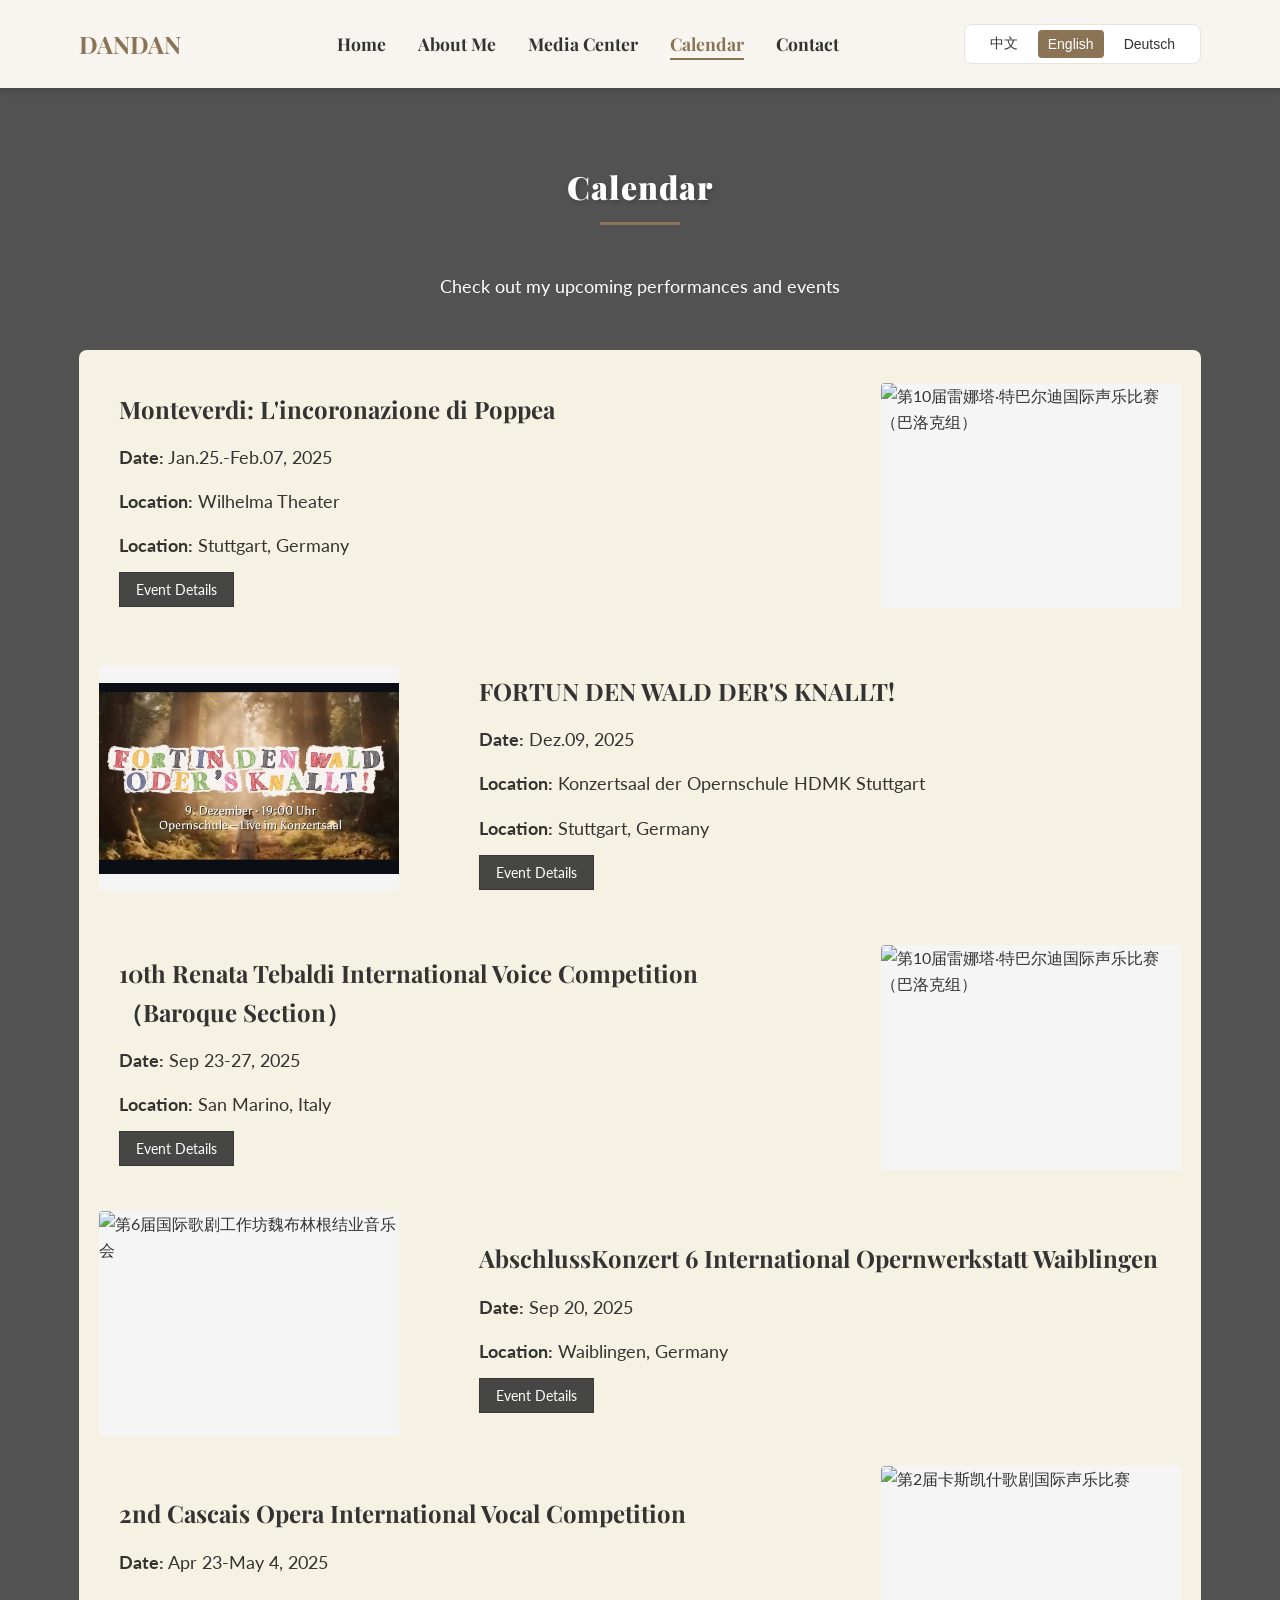
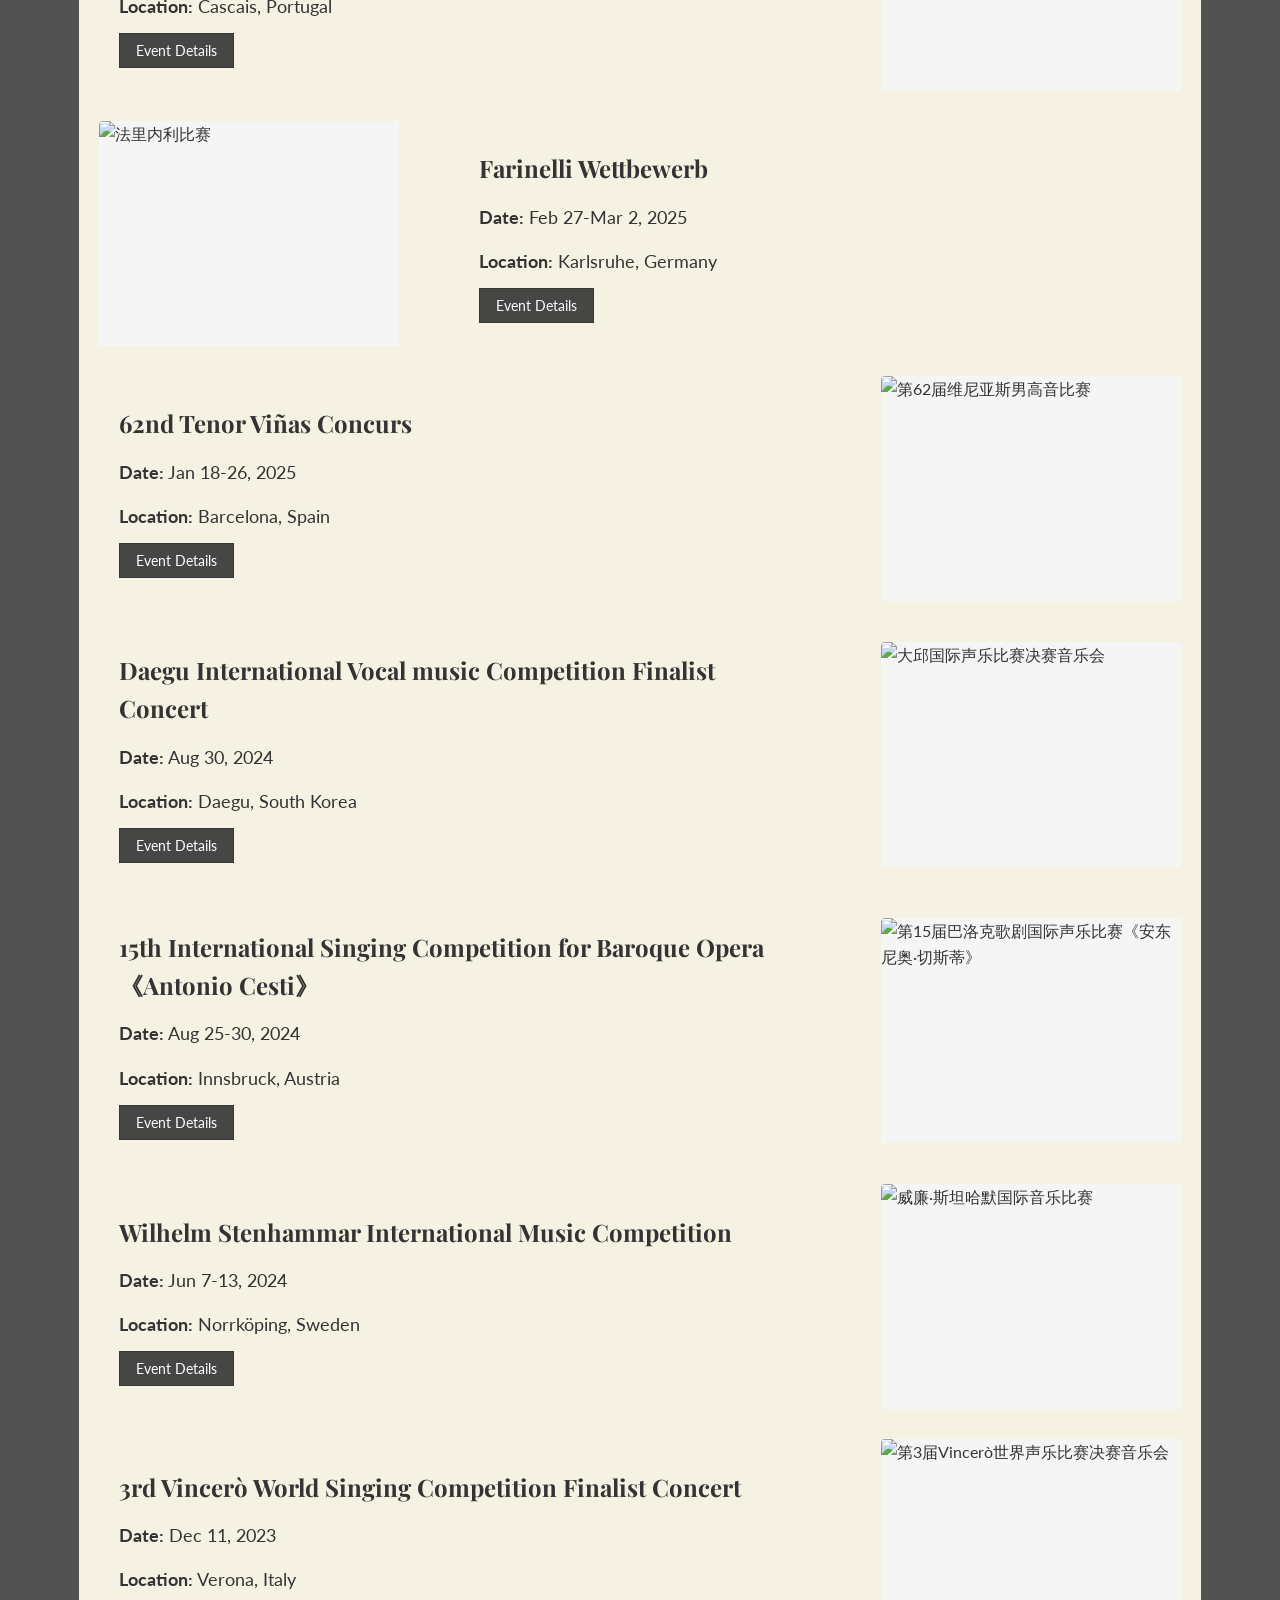
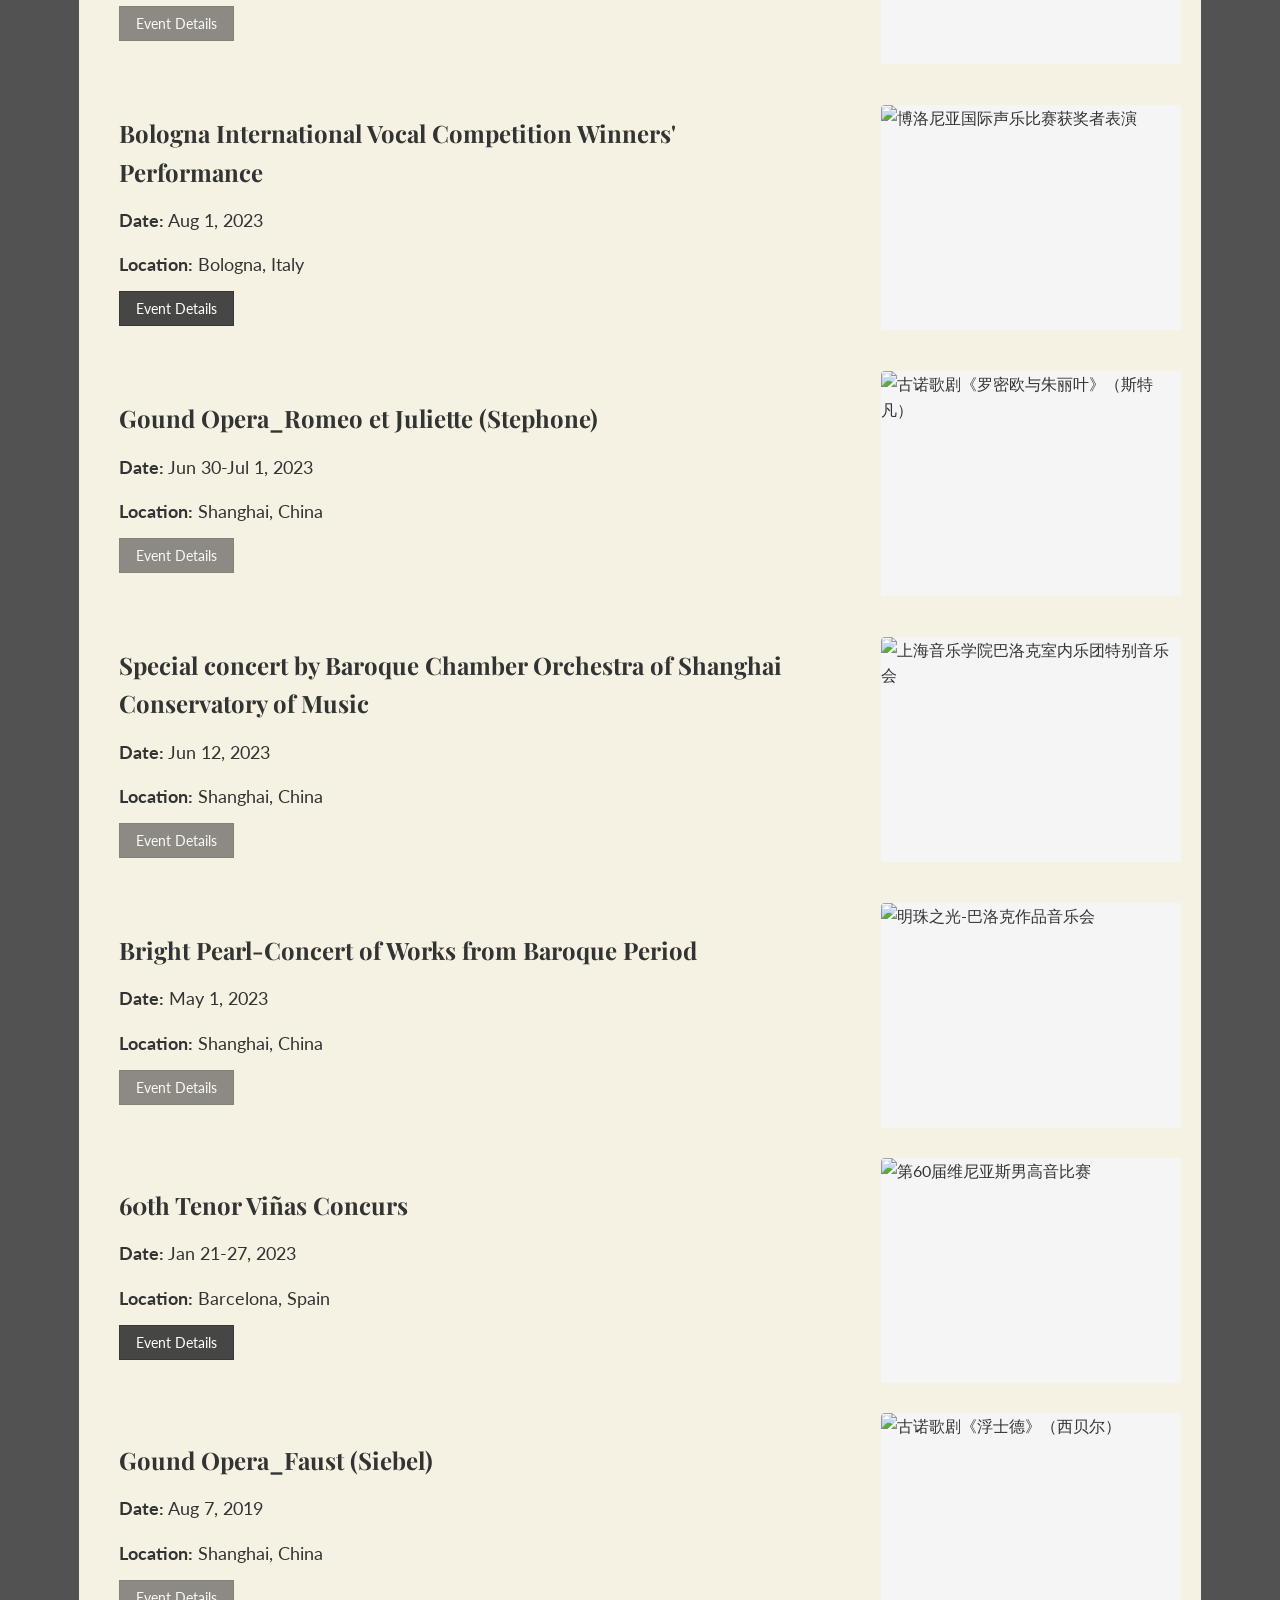
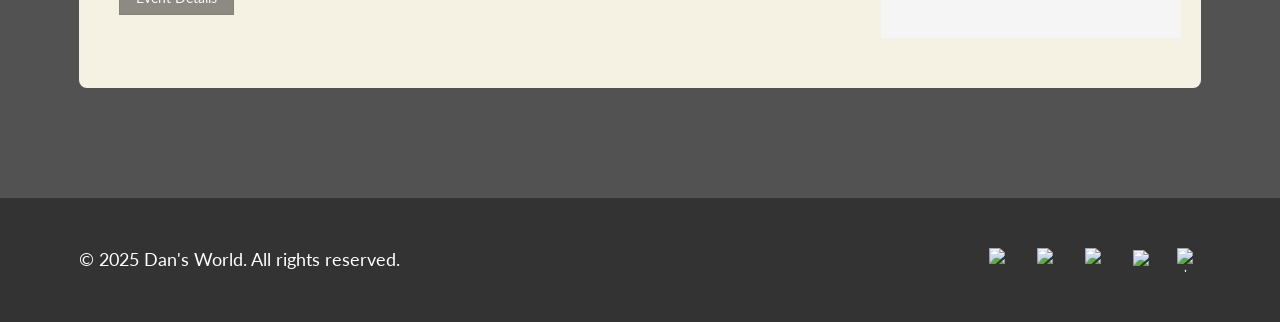
==== schedule.html @ b9ffd6a8 "更新 schedule.html" ====
<!DOCTYPE html>
<html lang="zh-CN">
<head>
    <meta charset="UTF-8">
    <meta name="viewport" content="width=device-width, initial-scale=1.0">
    <title>DANDAN</title>
    <link rel="stylesheet" href="css/style.css">
    <link rel="stylesheet" href="https://fonts.googleapis.com/css2?family=Playfair+Display:wght@400;700&family=Lato:wght@300;400&display=swap">
    <link rel="stylesheet" href="https://cdnjs.cloudflare.com/ajax/libs/font-awesome/6.4.0/css/all.min.css">
</head>
<body>
    <!-- 导航栏 -->
    <nav class="navbar">
        <div class="container">
            <div class="logo">
                <a href="index.html">DANDAN</a>
            </div>
            <!-- 汉堡菜单按钮 -->
            <button class="menu-toggle" aria-label="菜单">
                <i class="fas fa-bars"></i>
            </button>
            <ul class="nav-links">
                <li><a href="index.html" data-i18n="nav.home">首页</a></li>
                <li><a href="about.html" data-i18n="nav.about">关于我</a></li>
                <li><a href="media.html" data-i18n="nav.media">媒体中心</a></li>
                <li><a href="schedule.html" class="active" data-i18n="nav.schedule">演出日程</a></li>
                <li><a href="contact.html" data-i18n="nav.contact">联系我</a></li>
            </ul>
            <div class="language-switch">
                <button class="lang-btn" data-lang="zh">中文</button>
    <button class="lang-btn active" data-lang="en">English</button>
    <button class="lang-btn" data-lang="de">Deutsch</button>
            </div>
        </div>
    </nav>

    <!-- 主要内容 -->
    <main class="schedule-main">
        <div class="container">
            <h1 class="page-title" data-i18n="schedule.title">演出日程</h1>
            <p class="page-description" data-i18n="schedule.description">查看我的演出和活动安排</p>

            <style>
                /* 确保所有海报框大小统一，调整比例以正常显示图片 */
                .about-content {
                    display: flex;
                    margin-bottom: 30px;
                    align-items: center;
                    flex-wrap: wrap;
                }
                
                .about-content:nth-child(odd) {
                    flex-direction: row;
                }
                
                .about-content:nth-child(even) {
                    flex-direction: row-reverse;
                }
                
                .about-image {
                    flex: 0 0 300px;
                    height: 225px; /* 调整比例为4:3，更适合大多数图片显示 */
                    overflow: hidden;
                    display: flex;
                    align-items: center;
                    justify-content: center;
                    background-color: #f5f5f5;
                }
                
                .about-image img {
                    width: 100%;
                    height: 100%;
                    object-fit: contain; /* 使用contain而不是cover，确保整个图片都能显示 */
                }
                
                .about-text {
                    flex: 1;
                    padding: 20px;
                    min-width: 300px;
                }
                
                .btn-disabled {
                    opacity: 0.6;
                    cursor: not-allowed;
                    pointer-events: none;
                }
                
                /* 调整容器内文字为黑色 */
                .schedule-content-container h3,
                .schedule-content-container p,
                .schedule-content-container a,
                .schedule-content-container span,
                .schedule-content-container strong {
                    color: #333333;
                }
                
                /* 为按钮添加深色背景和边框 */
                .schedule-content-container .btn-sm {
                    background-color: rgba(51, 51, 51, 0.9);
                    border: 1px solid rgba(51, 51, 51, 0.7);
                    color: #FFFFFF;
                    transition: all 0.3s ease;
                }
                
                /* 按钮悬停效果 */
                .schedule-content-container .btn-sm:hover:not(.btn-disabled) {
                    background-color: rgba(51, 51, 51, 0.7);
                    border: 1px solid rgba(51, 51, 51, 0.9);
                }
                
                /* 标题和描述文字为白色 */
                .schedule-main h1.page-title,
                .schedule-main p.page-description {
                    color: #FFFFFF;
                }
                
                /* 确保标题下划线显示正常 */
                .schedule-main h1.page-title::after {
                    background-color: var(--primary-color);
                }
                @media (max-width: 768px) {
                    .about-content {
                        flex-direction: column !important;
                    }
                    
                    .about-image {
                        width: 100%;
                        max-width: 400px;
                        height: auto;
                    }
                    
                    .about-image img {
                        max-height: 300px;
                    }
                }
            </style>

            <!-- 演出日程 - 使用about-content样式 -->
            <!-- 所有演出条目的整体容器 -->
            <div class="schedule-content-container">
                 <!-- 歌剧L'incoronazione di Poppea -->
            <div class="about-content">
                <div class="about-text">
                    <h3>Monteverdi: L'incoronazione di Poppea</h3>
                    <p><strong>Date:</strong> <span>Jan.25.-Feb.07, 2025</span></p>
                    <p><strong>Location:</strong> <span>Wilhelma Theater </span></p>
                    <p><strong>Location:</strong> <span>Stuttgart, Germany </span></p>
                    <a href="https://www.wilhelma-theater.de" class="btn-sm" target="_blank" data-i18n="schedule.detailsButton">活动详情</a>
                </div>
                <div class="about-image">
                    <img src="img/Calendar/10th Renata Tebaldi International Voice Competition（Baroque Section）.png" alt="第10届雷娜塔·特巴尔迪国际声乐比赛（巴洛克组）">
                </div>
            </div>
            
            <!-- FORTUN DEN WALD ODER'S KNALLT!音乐会 -->
            <div class="about-content">
                <div class="about-text">
                    <h3>FORTUN DEN WALD DER'S KNALLT!</h3>
                    <p><strong>Date:</strong> <span>Dez.09, 2025</span></p>
                    <p><strong>Location:</strong> <span>Konzertsaal der Opernschule HDMK Stuttgart </span></p>
                    <p><strong>Location:</strong> <span>Stuttgart, Germany </span></p>
                    <a href="#" class="btn-sm" target="_blank" data-i18n="schedule.detailsButton">活动详情</a>
                </div>
                <div class="about-image">
                    <img src="img/Calendar/IMG_4857.jpeg" alt="FORTUN DEN WALD DER'S KNALLT!音乐会">
                </div>
            </div>
            
            <!-- 第10届雷娜塔·特巴尔迪国际声乐比赛（巴洛克组） -->
            <div class="about-content">
                <div class="about-text">
                    <h3>10th Renata Tebaldi International Voice Competition（Baroque Section）</h3>
                    <p><strong>Date:</strong> <span>Sep 23-27, 2025</span></p>
                    <p><strong>Location:</strong> <span>San Marino, Italy</span></p>
                    <a href="https://www.fondazionerenatatebaldi.org" class="btn-sm" target="_blank" data-i18n="schedule.detailsButton">活动详情</a>
                </div>
                <div class="about-image">
                    <img src="img/Calendar/10th Renata Tebaldi International Voice Competition（Baroque Section）.png" alt="第10届雷娜塔·特巴尔迪国际声乐比赛（巴洛克组）">
                </div>
            </div>
            
            <!-- 第6届国际歌剧工作坊魏布林根结业音乐会 -->
            <div class="about-content">
                <div class="about-text">
                    <h3>AbschlussKonzert 6 International Opernwerkstatt Waiblingen</h3>
                    <p><strong>Date:</strong> <span>Sep 20, 2025</span></p>
                    <p><strong>Location:</strong> <span>Waiblingen, Germany</span></p>
                    <a href="https://www.internationale-opernwerkstatt-waiblingen.de/willkommen" class="btn-sm" target="_blank" data-i18n="schedule.detailsButton">活动详情</a>
                </div>
                <div class="about-image">
                 <img src="img/Calendar/AbschlussKonzert 6 International Opernwerkstatt Waiblingen.png" alt="第6届国际歌剧工作坊魏布林根结业音乐会">
                </div>
            </div>
            
            <!-- 第2届卡斯凯什歌剧国际声乐比赛 -->
            <div class="about-content">
                <div class="about-text">
                    <h3>2nd Cascais Opera International Vocal Competition</h3>
                    <p><strong>Date:</strong> <span>Apr 23-May 4, 2025</span></p>
                    <p><strong>Location:</strong> <span>Cascais, Portugal</span></p>
                    <a href="https://cascaisopera.com" class="btn-sm" target="_blank" data-i18n="schedule.detailsButton">活动详情</a>
                </div>
                <div class="about-image">
                    <img src="img/Calendar/2nd Cascais Opera International Vocal Competition.png" alt="第2届卡斯凯什歌剧国际声乐比赛">
                </div>
            </div>
            
            <!-- 法里内利比赛 -->
            <div class="about-content">
                <div class="about-text">
                    <h3>Farinelli Wettbewerb</h3>
                    <p><strong>Date:</strong> <span>Feb 27-Mar 2, 2025</span></p>
                    <p><strong>Location:</strong> <span>Karlsruhe, Germany</span></p>
                    <a href="https://www.staatstheater-karlsruhe.de/programm/oper/farinelli-wettbewerb/" class="btn-sm" target="_blank" data-i18n="schedule.detailsButton">活动详情</a>
                </div>
                <div class="about-image">
                     <img src="img/Calendar/Farinelli Wettbewerb.png" alt="法里内利比赛">
                </div>
            </div>
            
            <!-- 第62届维尼亚斯男高音比赛 -->
            <div class="about-content">
                <div class="about-text">
                    <h3>62nd Tenor Viñas Concurs</h3>
                    <p><strong>Date:</strong> <span>Jan 18-26, 2025</span></p>
                    <p><strong>Location:</strong> <span>Barcelona, Spain</span></p>
                    <a href="https://www.tenorvinas.com/en" class="btn-sm" target="_blank" data-i18n="schedule.detailsButton">活动详情</a>
                </div>
                <div class="about-image">
                    <img src="img/Calendar/62nd Tenor Viñas Concurs.png" alt="第62届维尼亚斯男高音比赛">
                </div>
            </div>
            
            <!-- 大邱国际声乐比赛决赛音乐会 -->
            <div class="about-content">
                <div class="about-image">
                    <img src="img/Calendar/Daegu International Vocal music Competition Finalist Concert.png" alt="大邱国际声乐比赛决赛音乐会">
                </div>
                <div class="about-text">
                    <h3>Daegu International Vocal music Competition Finalist Concert</h3>
                    <p><strong>Date:</strong> <span>Aug 30, 2024</span></p>
                    <p><strong>Location:</strong> <span>Daegu, South Korea</span></p>
                    <a href="https://daegumusic.com" class="btn-sm" target="_blank" data-i18n="schedule.detailsButton">活动详情</a>
                </div>
            </div>
            
            <!-- 第15届巴洛克歌剧国际声乐比赛《安东尼奥·切斯蒂》 -->
            <div class="about-content">
                <div class="about-text">
                    <h3>15th International Singing Competition for Baroque Opera《Antonio Cesti》</h3>
                    <p><strong>Date:</strong> <span>Aug 25-30, 2024</span></p>
                    <p><strong>Location:</strong> <span>Innsbruck, Austria</span></p>
                    <a href="https://www.altemusik.at/en/cesti" class="btn-sm" target="_blank" data-i18n="schedule.detailsButton">活动详情</a>
                </div>
                <div class="about-image">
                    <img src="img/Calendar/15th International Singing Competition for Baroque Opera《Antonio Cesti》.png" alt="第15届巴洛克歌剧国际声乐比赛《安东尼奥·切斯蒂》">
                </div>
            </div>
            
            <!-- 威廉·斯坦哈默国际音乐比赛 -->
            <div class="about-content">
                <div class="about-image">
                    <img src="img/Calendar/Wilhelm Stenhammar International Music Competition.png" alt="威廉·斯坦哈默国际音乐比赛">
                </div>
                <div class="about-text">
                    <h3>Wilhelm Stenhammar International Music Competition</h3>
                    <p><strong>Date:</strong> <span>Jun 7-13, 2024</span></p>
                    <p><strong>Location:</strong> <span>Norrköping, Sweden</span></p>
                    <a href="https://www.stenhammarcompetition.se" class="btn-sm" target="_blank" data-i18n="schedule.detailsButton">活动详情</a>
                </div>
            </div>
            
            <!-- 第3届Vincerò世界声乐比赛决赛音乐会 -->
            <div class="about-content">
                <div class="about-text">
                    <h3>3rd Vincerò World Singing Competition Finalist Concert</h3>
                    <p><strong>Date:</strong> <span>Dec 11, 2023</span></p>
                    <p><strong>Location:</strong> <span>Verona, Italy</span></p>
                    <a href="#" class="btn-sm btn-disabled" data-i18n="schedule.detailsButton">活动详情</a>
                </div>
                <div class="about-image">
                    <img src="img/Calendar/3rd Vincerò World Singing Competition Finalist Concert.png" alt="第3届Vincerò世界声乐比赛决赛音乐会">
                </div>
            </div>
            
            <!-- 博洛尼亚国际声乐比赛获奖者表演 -->
            <div class="about-content">
                <div class="about-image">
                    <img src="img/Calendar/Bologna International Vocal Competition Winners' Performance.png" alt="博洛尼亚国际声乐比赛获奖者表演">
                </div>
                <div class="about-text">
                    <h3>Bologna International Vocal Competition Winners' Performance</h3>
                    <p><strong>Date:</strong> <span>Aug 1, 2023</span></p>
                    <p><strong>Location:</strong> <span>Bologna, Italy</span></p>
                    <a href="https://bolognavocalcomp.com" class="btn-sm" target="_blank" data-i18n="schedule.detailsButton">活动详情</a>
                </div>
            </div>
            
            <!-- 古诺歌剧《罗密欧与朱丽叶》（斯特凡） -->
            <div class="about-content">
                <div class="about-text">
                    <h3>Gound Opera_Romeo et Juliette (Stephone)</h3>
                    <p><strong>Date:</strong> <span>Jun 30-Jul 1, 2023</span></p>
                    <p><strong>Location:</strong> <span>Shanghai, China</span></p>
                    <a href="#" class="btn-sm btn-disabled" data-i18n="schedule.detailsButton">活动详情</a>
                </div>
                <div class="about-image">
                    <img src="img/Calendar/Gound Opera_Romeo et Juliette (Stephone).png" alt="古诺歌剧《罗密欧与朱丽叶》（斯特凡）">
                </div>
            </div>
            
            <!-- 上海音乐学院巴洛克室内乐团特别音乐会 -->
            <div class="about-content">
                <div class="about-image">
                    <img src="img/Calendar/Special concert by Baroque Chamber Orchestra of Shanghai Conservatory of Music.png" alt="上海音乐学院巴洛克室内乐团特别音乐会">
                </div>
                <div class="about-text">
                    <h3>Special concert by Baroque Chamber Orchestra of Shanghai Conservatory of Music</h3>
                    <p><strong>Date:</strong> <span>Jun 12, 2023</span></p>
                    <p><strong>Location:</strong> <span>Shanghai, China</span></p>
                    <a href="#" class="btn-sm btn-disabled" data-i18n="schedule.detailsButton">活动详情</a>
                </div>
            </div>
            
            <!-- 明珠之光-巴洛克作品音乐会 -->
            <div class="about-content">
                <div class="about-text">
                    <h3>Bright Pearl-Concert of Works from Baroque Period</h3>
                    <p><strong>Date:</strong> <span>May 1, 2023</span></p>
                    <p><strong>Location:</strong> <span>Shanghai, China</span></p>
                    <a href="#" class="btn-sm btn-disabled" data-i18n="schedule.detailsButton">活动详情</a>
                </div>
                <div class="about-image">
                    <img src="img/Calendar/Bright Pearl-Concert of Works from Baroque Period.png" alt="明珠之光-巴洛克作品音乐会">
                </div>
            </div>
            
            <!-- 第60届维尼亚斯男高音比赛 -->
            <div class="about-content">
                <div class="about-image">
                    <img src="img/Calendar/60th Tenor Viñas Concurs.png" alt="第60届维尼亚斯男高音比赛">
                </div>
                <div class="about-text">
                    <h3>60th Tenor Viñas Concurs</h3>
                    <p><strong>Date:</strong> <span>Jan 21-27, 2023</span></p>
                    <p><strong>Location:</strong> <span>Barcelona, Spain</span></p>
                    <a href="https://www.tenorvinas.com/en" class="btn-sm" target="_blank" data-i18n="schedule.detailsButton">活动详情</a>
                </div>
            </div>
            
            <!-- 古诺歌剧《浮士德》（西贝尔） -->
            <div class="about-content">
                <div class="about-text">
                    <h3>Gound Opera_Faust (Siebel)</h3>
                    <p><strong>Date:</strong> <span>Aug 7, 2019</span></p>
                    <p><strong>Location:</strong> <span>Shanghai, China</span></p>
                    <a href="#" class="btn-sm btn-disabled" data-i18n="schedule.detailsButton">活动详情</a>
                </div>
                <div class="about-image">
                    <img src="img/Calendar/Gound Opera_Faust (Siebel).png" alt="古诺歌剧《浮士德》（西贝尔）">
                </div>
            </div>
            
            <!-- 结束所有演出条目的整体容器 -->
            </div>
        </div>
    </main>

    <!-- 页脚 -->
    <footer class="footer">
        <div class="container">
            <p>&copy; 2025 Dan's World. All rights reserved.</p>
            <div class="social-links">
                <a href="https://www.facebook.com/share/1BH8KBy3h1/?mibextid=wwXIfr" target="_blank" aria-label="Facebook"><img src="img/facebook (1).svg" alt="Facebook" style="width: 24px; height: 24px;"></a>
                <a href="https://www.instagram.com/dandan_countertenor?igsh=MXV2bGs4M21oNjkwcA%3D%3D&utm_source=qr" target="_blank" aria-label="Instagram"><img src="img/instagram-fill.svg" alt="Instagram" style="width: 24px; height: 24px;"></a>
                <a href="https://youtube.com/@wenbo_shuai?si=xn_WkDfPoGROIm0v" target="_blank" aria-label="YouTube"><img src="img/YouTube_youtube7.svg" alt="YouTube" style="width: 24px; height: 24px;"></a>
                <a href="https://v.douyin.com/uzmfJTGJzhM/" target="_blank" aria-label="TikTok"><img src="img/抖音.svg" alt="TikTok" style="width: 20px; height: 20px;"></a>
                <a href="https://xhslink.com/m/6yCJ76c0op" target="_blank" aria-label="小红书"><img src="img/小红书.svg" alt="小红书" style="width: 24px; height: 24px;"></a>
            </div>
        </div>
    </footer>

    <script src="js/main.js"></script>
    <script src="js/language.js"></script>
</body>
</html>
---- css/style.css ----
/* 全局样式 */
* {
    margin: 0;
    padding: 0;
    box-sizing: border-box;
}

:root {
    --primary-color: #8B7355; /* 深金色 - 典雅高贵 */
    --secondary-color: #FFFDD0; /* 奶油色 - 温暖 */
    --dark-color: #333333; /* 深灰色 - 文字 */
    --light-color: #F8F5F0; /* 浅米色/象牙色 - 古典欧洲风格背景 */
    --accent-color: #A0522D; /* 棕褐色 - 强调 */
    --white-color: #FFFFFF; /* 白色 - 背景 */
    --shadow: 0 4px 6px rgba(0, 0, 0, 0.1);
    --transition: all 0.3s ease;
}

/* 全局背景样式 - 为所有页面添加与首页相同的背景 */
body {
    font-family: 'Lato', sans-serif;
    line-height: 1.6;
    color: var(--dark-color);
    background-color: #525252; /* 设置与首页hero区域相同的深色背景 */
    position: relative;
    min-height: 100vh;
    margin: 0;
    padding: 0;
}

/* 全局背景图案 - 使用伪元素实现，与首页hero区域相同的背景图片效果 */
body::before {
    content: '';
    position: fixed;
    top: 0;
    left: 0;
    right: 0;
    bottom: 0;
    background-image: url('../img/bgpitcture.png');
    background-size: 700px 700px;
    background-position: center center;
    background-repeat: repeat;
    opacity: 0.35; /* 稍低于首页，避免影响内容可读性 */
    z-index: 0; /* 确保背景在内容下方 */
    pointer-events: none; /* 确保背景不干扰页面交互 */
}

/* 各页面main部分的特定背景样式 */
/* 为了保持一致性，我们保持相同的背景图片效果，但调整容器的背景色和透明度 */
.about-main,
.media-main,
.schedule-main {
    position: relative; /* 确保定位上下文 */
    background-color: #525252; /* 设置与首页hero区域相同的深色背景 */
    z-index: 1; /* 确保内容在背景之上 */
}

/* 为了确保内容区域的可读性，在容器内部添加半透明覆盖层 */
.about-main::before,
.media-main::before,
.schedule-main::before {
    content: '';
    position: absolute;
    top: 0;
    left: 0;
    right: 0;
    bottom: 0;
    background-color: rgba(82, 82, 82, 0.8); /* 半透明深色覆盖 */
    z-index: -1; /* 确保覆盖层在内容下方，但在全局背景之上 */
    pointer-events: none; /* 确保不干扰交互 */
}

/* 演出页面整体容器样式 */
.schedule-content-container {
    background-color: rgba(255, 251, 235, 0.95); /* 米白色半透明背景 */
    border-radius: 8px; /* 圆角效果 */
    padding: 20px;
    margin-bottom: 30px;
}

/* 确保页面内容显示在背景之上 */
body > * {
    position: relative;
    z-index: 1;
}

.container {
    width: 90%;
    max-width: 1200px;
    margin: 0 auto;
    padding: 0 15px;
}

/* 排版 */
 h1, h2, h3, h4, h5, h6 {
    font-family: 'Playfair Display', serif;
    font-weight: 700;
    color: var(--dark-color);
    margin-bottom: 1rem;
}

 h1 {
    font-size: 2rem; /* 增大字号 */
    font-family: 'Cormorant Garamond', 'Playfair Display', 'Georgia', serif; /* 更换为新的衬线字体 */
    letter-spacing: 1px;
    text-shadow: 2px 2px 4px rgba(0, 0, 0, 0.2);
    font-weight: 900; /* 使用更粗的字重 */
    font-style: italic;
    line-height: 1.2;
}

 h2 {
    font-size: 1.8rem;
}

 h3 {
    font-size: 1.5rem;
}

 p {
    margin-bottom: 1rem;
    font-size: 1.1rem;
}

 a {
    color: var(--primary-color);
    text-decoration: none;
    transition: var(--transition);
}

 a:hover {
    color: var(--accent-color);
}

/* 简历下载链接样式 */
 .resume-link {
    text-decoration: underline;
}

 .resume-link:hover {
    text-decoration: underline;
    color: var(--accent-color);
}

/* 按钮 */
 .btn {
    display: inline-block;
    padding: 12px 24px;
    background-color: var(--primary-color);
    color: var(--white-color);
    border: none;
    border-radius: 2px;
    font-size: 1rem;
    font-weight: 500;
    cursor: pointer;
    transition: var(--transition);
    text-transform: uppercase;
    letter-spacing: 1px;
    margin-bottom: 1rem;
}

 .btn:hover {
    background-color: var(--accent-color);
    color: var(--white-color);
    transform: translateY(-2px);
    box-shadow: var(--shadow);
}

 .btn-sm {
    padding: 8px 16px;
    font-size: 0.875rem;
    transition: var(--transition);
}

/* 导航栏 */
 .navbar {
    background-color: #F8F5F0;
    box-shadow: var(--shadow);
    position: sticky;
    top: 0;
    z-index: 1000;
    padding: 1.5rem 0;
}

 .navbar .container {
    display: flex;
    justify-content: space-between;
    align-items: center;
}

 .logo {
    font-family: 'Playfair Display', serif;
    font-size: 1.5rem;
    font-weight: 700;
}

 .logo a {
    color: var(--primary-color);
    text-decoration: none;
}

 /* 汉堡菜单按钮 - 默认隐藏 */
 .menu-toggle {
    display: none;
    background: none;
    border: none;
    cursor: pointer;
    font-size: 1.5rem;
    color: var(--primary-color);
    z-index: 2000;
}

 .nav-links {
    display: flex;
    list-style: none;
    transition: all 0.3s ease;
}

 .nav-links li {
    margin-left: 2rem;
}

 .nav-links a {
    color: var(--dark-color);
    text-decoration: none;
    font-weight: bold;
    font-size: 1.1rem;
    font-family: 'Playfair Display', serif;
    transition: var(--transition);
    position: relative;
}

 .nav-links a:hover, .nav-links a.active {
    color: var(--primary-color);
}

 .nav-links a::after {
    content: '';
    position: absolute;
    width: 0;
    height: 2px;
    bottom: -5px;
    left: 0;
    background-color: var(--primary-color);
    transition: var(--transition);
}

 .nav-links a:hover::after, .nav-links a.active::after {
    width: 100%;
}

/* 语言切换 */
 .language-switch {
    display: flex;
    background-color: #FFFFFF;
    padding: 5px 10px;
    border-radius: 8px;
    border: 1px solid #E8E4DF;
}

 .lang-btn {
    background: none;
    border: none;
    color: var(--dark-color);
    cursor: pointer;
    font-size: 0.875rem;
    font-weight: normal;
    margin: 0 5px;
    border-radius: 4px;
    padding: 5px 10px;
    transition: var(--transition);
}

 .lang-btn:hover {
    color: var(--primary-color);
    background-color: #F0E6D2;
    transform: translateY(-1px);
    box-shadow: var(--shadow);
}

 .lang-btn.active {
    color: var(--white-color);
    background-color: var(--primary-color);
    font-weight: normal;
}

 .lang-btn:active {
    transform: translateY(1px);
    box-shadow: none;
}

/* 背景图案区域 - 为各个页面的main部分添加统一背景 */
/* about页面背景 */
.about-main {
    position: relative;
    background-color: #525252; /* 设置偏黑色的深色背景 */
    overflow: hidden;
}

/* media页面背景 */
.media-main {
    position: relative;
    background-color: #525252; /* 设置偏黑色的深色背景 */
    overflow: hidden;
}

/* schedule页面背景 */
.schedule-main {
    position: relative;
    background-color: #525252; /* 设置偏黑色的深色背景 */
    overflow: hidden;
}

/* contact页面背景 */
.contact-main {
    position: relative;
    background-color: #525252; /* 设置偏黑色的深色背景 */
    overflow: hidden;
}

/* 英雄区域背景 */
.hero {
    position: relative;
    background-color: #525252; /* 设置偏黑色的深色背景 */
    overflow: hidden;
    min-height: 90vh; /* 增加header高度，占视口高度的90% */
    margin-bottom: 0; /* 缩小header的下边距 */
}

/* 为各个页面的main部分添加背景图案 - 使用伪元素实现 */
.about-main::before,
.media-main::before,
.schedule-main::before,
.contact-main::before,
.hero::before {
    content: '';
    position: absolute;
    top: 0;
    left: 0;
    right: 0;
    bottom: 0;
    background-image: url('../img/bgpitcture.png');
    background-size: 700px 700px;
    background-position: center center;
    background-repeat: repeat;
    opacity: 0.55;
    z-index: 0;
}

/* 确保内容显示在背景之上 */
.about-main > *,
.media-main > *,
.schedule-main > *,
.contact-main > *,
.hero > * {
    position: relative;
    z-index: 1;
}

/* 英雄区域容器 - 中层容器，使用flex布局实现垂直和水平居中 */
.hero-container {
    display: flex;
    align-items: center; /* 垂直居中 */
    justify-content: center; /* 水平居中 */
    width: 100%;
    height: 100%;
    padding: 4rem 1rem 2rem; /* 增加上内边距，使内容靠下一点 */
    box-sizing: border-box;
}

/* 新添加的内容组，用于包裹文字和图片 */
.hero-content-group {
    display: flex;
    align-items: center; /* 确保子元素垂直居中 */
    justify-content: center; /* 确保内容水平居中 */
    width: 100%;
    max-width: 900px;
    gap: clamp(40px, 8vw, 60px); /* 增大文字与图片之间的间距 */
    flex-wrap: wrap;
    margin: auto; /* 确保在所有屏幕尺寸下都能居中 */
}

/* 左侧文字内容 - 大屏左对齐 */
.hero-text {
    flex: 1;
    min-width: 300px;
    max-width: 100%; /* 移除最大宽度限制，使其能完全适应屏幕 */
    text-align: left; /* 大屏左侧对齐显示文字 */
    display: flex;
    flex-direction: column;
    gap: clamp(2.5rem, 5vw, 4rem); /* 增大内部元素的间距 */
    justify-content: center;
    align-items: flex-start; /* 大屏左侧对齐内容元素 */
    padding: 0.5rem;
}

/* 修复hero区域按钮外框变形问题并调整按钮位置 */
.hero-text .btn {
    display: inline-block;
    width: auto;
    align-self: flex-start; /* 按钮在大屏上左侧对齐 */
    border: 1px solid transparent;
    transition: all 0.3s ease;
}

/* 调整主副标题字体大小，使它们更加对称平衡 */
.hero-title {
    font-size: 3.5rem; /* 调整为更合适的大小 */
    margin-bottom: 0; /* 上下外边距调整为0 */
    margin-top: 0; /* 移除负的顶部外边距，使hero-text高度自然增长 */
    padding-top: 0; /* 上下内边距调整为0 */
    padding-bottom: 0;
    color: #f8f8f8; /* 改为偏白色的浅色 */
    line-height: 1; /* 设置行高与文字高度一致 */
    display: inline-block;
    width: auto;
    max-width: 100%;
    overflow: visible;
    white-space: nowrap;
    transform-origin: left center;
    font-weight: 900;
}

/* 英文标题特定样式 - 增大字号 */
.hero-title[data-i18n="hero.title"] {
    font-size: 4rem; /* 英文标题更大的字号 */
}

.hero-subtitle {
    font-size: 3rem; /* 调整为更合适的大小，与主标题保持更好的比例 */
    margin-bottom: 1rem;
    font-weight: 700; /* 修改为700，使字体加粗 */
    color: #f0f0f0; /* 改为偏白色的浅色 */
    font-style: italic;
    font-family: 'Edwardian Script ITC', 'French Script MT', 'Lucida Handwriting', 'Goudy Old Style', 'Palatino Linotype', serif;
}

/* 右侧图片轮播 */
.hero-slider {
    flex: 0.8;
    min-width: 250px;
    max-width: 80%; /* 增加最大宽度，使其在小屏幕上更合理显示 */
    position: relative;
    overflow: hidden;
    border-radius: 8px;
    box-shadow: var(--shadow);
    aspect-ratio: 3/4;
    margin: 0 auto;
}

 .slider-container {
    width: 100%;
    height: 100%;
    position: relative;
}

 .slider-image {
    position: absolute;
    top: 0;
    left: 0;
    width: 100%;
    height: 100%;
    object-fit: cover; /* 调整为cover，让图片完全填充轮播区域不留空余 */
    background-color: #000; /* 添加黑色背景，确保图片周围没有空白 */
    opacity: 0;
    transition: opacity 0.8s cubic-bezier(0.25, 0.46, 0.45, 0.94);
    /* 使用更平滑的贝塞尔曲线，使过渡更加自然流畅 */
}

 .slider-image.active {
    opacity: 1;
    z-index: 1;
}

/* 轮播控制按钮 */
 .slider-btn {
    position: absolute;
    top: 50%;
    transform: translateY(-50%);
    width: 50px;
    height: 50px;
    background-color: rgba(255, 255, 255, 0.8);
    border: none;
    border-radius: 50%;
    font-size: 2rem;
    color: var(--primary-color);
    cursor: pointer;
    transition: all 0.3s ease;
    z-index: 10;
    display: flex;
    align-items: center;
    justify-content: center;
}

 .slider-btn:hover {
    background-color: var(--white-color);
    transform: translateY(-50%) scale(1.1);
}

 .prev-btn {
    left: 15px;
}

 .next-btn {
    right: 15px;
}

/* 轮播指示器 */
 .slider-indicators {
    position: absolute;
    bottom: 20px;
    left: 50%;
    transform: translateX(-50%);
    display: flex;
    gap: 10px;
    z-index: 10;
}

 .indicator {
    width: 12px;
    height: 12px;
    border-radius: 50%;
    border: 2px solid var(--white-color);
    background-color: transparent;
    cursor: pointer;
    transition: all 0.3s ease;
}

 .indicator.active {
    background-color: var(--primary-color);
    border-color: var(--primary-color);
}

/* 响应式设计 - 大屏幕调整 */
@media (max-width: 1200px) {
    .hero-content-group {
        gap: 30px;
        transform: scale(1.05);
    }
    
    .hero-title {
        font-size: 3rem;
    }
    
    .hero-subtitle {
        font-size: 2.2rem;
    }
}

/* 响应式设计 - 中等屏幕调整 */
@media (max-width: 992px) {
    .hero-container {
        justify-content: center;
        align-items: center;
        padding: 2rem 1rem;
    }
    
    .hero-content-group {
        flex-direction: column;
        justify-content: center;
        align-items: center;
        text-align: center;
        gap: 30px;
        transform: none; /* 移除基础样式中的transform偏移 */
        max-width: 100%;
        padding: 0 1rem;
    }
    
    .hero-text {
        max-width: 100%;
        padding-right: 0;
        margin-bottom: 1.5rem;
        text-align: center;
        min-width: auto;
        flex: none;
    }
    
    .hero-slider {
        max-width: 85%;
        height: auto;
        max-height: 50vh;
        aspect-ratio: 3/4;
        margin: 0 auto;
        flex: none;
    }
    
    .hero-title {
        font-size: 2.5rem;
        text-align: center;
        white-space: normal;
        line-height: 1.1;
        transform: none;
        max-width: 100%;
    }
    
    /* 英文标题特定样式 - 在中等屏幕上适当调整 */
    .hero-title[data-i18n="hero.title"] {
        font-size: 2.8rem;
    }
    
    .hero-subtitle {
        font-size: 1.8rem;
        text-align: center;
    }
    
    /* 中等屏幕上文字和按钮居中对齐 */
    .hero-text {
        text-align: center;
        align-items: center;
    }
    
    .hero-text .btn {
        align-self: center;
        margin-top: 1rem;
    }
}

/* 响应式设计 - 小屏幕调整 */
@media (max-width: 768px) {
    .hero-container {
        align-items: center; /* 小屏幕上也保持垂直居中 */
        justify-content: center;
    }
    
    .hero-content-group {
        align-items: center; /* 小屏幕上也保持子元素垂直居中 */
        justify-content: center;
        max-width: 95%; /* 小屏幕上增加最大宽度 */
    }
    
    .hero-text {
        text-align: center;
        align-items: center;
    }
    
    .hero-text .btn {
        align-self: center;
    }
    
    .hero-slider {
        height: auto; /* 让高度自适应 */
        max-width: 80%;
    }
    
    .hero-title {
        font-size: 2.2rem;
    }
    
    .hero-subtitle {
        font-size: 1.6rem;
    }
    
    .slider-btn {
        width: 40px;
        height: 40px;
        font-size: 1.5rem;
    }
}

/* 响应式设计 - 超小屏幕调整 */
@media (max-width: 576px) {
    .hero-container {
        align-items: center; /* 超小屏幕上也保持垂直居中 */
        justify-content: center;
        padding: 1rem 0.5rem; /* 超小屏幕上减少内边距 */
    }
    
    .hero-content-group {
        align-items: center; /* 超小屏幕上也保持子元素垂直居中 */
        justify-content: center;
        max-width: 100%; /* 超小屏幕上使用全宽 */
        gap: 20px; /* 超小屏幕上固定较小间距 */
    }
    
    .hero-text {
        text-align: center;
        align-items: center;
    }
    
    .hero-text .btn {
        align-self: center;
    }
    
    .hero-title {
        font-size: 1.8rem;
    }
    
    .hero-subtitle {
        font-size: 1.4rem;
    }
}

/* 特色区域 */
 .features {
    padding: 5rem 0;
    background-color: var(--white-color);
}

 .section-title {
    text-align: left; /* 将文字对齐方式改为左对齐 */
    margin-bottom: 3rem;
    position: relative;
    color: white; /* 将字体颜色改为白色 */
}

 .section-title::after {
    content: '';
    display: block;
    width: 80px;
    height: 3px;
    background-color: var(--primary-color); /* 使用主色调作为下划线颜色，统一所有标题下划线 */
    margin: 1rem 0 0 0; /* 调整margin以适应左对齐布局 */
}

 .feature-grid {
    display: grid;
    grid-template-columns: repeat(auto-fit, minmax(300px, 1fr));
    gap: 2rem;
}

 .feature-item {
    background-color: var(--light-color);
    border-radius: 2px;
    overflow: hidden;
    box-shadow: var(--shadow);
    transition: var(--transition);
}

 .feature-item:hover {
    transform: translateY(-5px);
    box-shadow: 0 10px 20px rgba(0, 0, 0, 0.1);
}

 .feature-item img {
    width: 100%;
    height: 200px;
    object-fit: cover;
}

 .feature-item h3, .feature-item p {
    padding: 0 1.5rem;
}

 .feature-item h3 {
    margin-top: 1.5rem;
}

/* 页脚 */
 .footer {
    background-color: #333333;
    color: var(--white-color);
    padding: 3rem 0;
}

 .footer .container {
    display: flex;
    justify-content: space-between;
    align-items: center;
}

 .footer p {
    margin-bottom: 0;
}

 .social-links {
    display: flex;
    align-items: center; /* 垂直居中对齐 */
    justify-content: center; /* 水平居中对齐 */
    gap: 1.5rem; /* 使用gap替代margin-left，确保间距更加均匀 */
}

 .social-links a {
    color: var(--white-color);
    position: relative;
    transition: var(--transition);
    display: flex;
    align-items: center;
    justify-content: center;
    margin: 0; /* 移除原有的margin-left */
}

.social-links a::after {
    content: '';
    position: absolute;
    width: 0;
    height: 2px;
    bottom: -2px;
    left: 0;
    background-color: var(--primary-color);
    transition: var(--transition);
}

.social-links a:hover::after {
    width: 100%;
}

.social-links a:active {
    transform: translateY(2px);
}

 .social-links a:hover {
    color: var(--primary-color);
}

/* 社交媒体图标样式 - 统一颜色和大小 */
 .social-links a img {
    width: 24px;
    height: 24px;
    transition: var(--transition);
    display: block; /* 确保图片作为块级元素，避免基线对齐问题 */
}

 .social-links a:hover img {
    transform: scale(1.1); /* 悬停时略微放大 */
}
.social-links .icon {
    fill: var(--white-color);
    transition: fill 0.3s ease;
    vertical-align: middle;
    width: 24px; /* 统一为24px，与img保持一致 */
    height: 24px; /* 统一为24px，与img保持一致 */
}

.social-links .icon:hover {
    fill: var(--primary-color);
}

/* 关于页面 */
 .about-main {
    padding: 5rem 0;
}

/* 媒体页面 */
 .media-main {
    padding: 5rem 0;
}

/* 演出页面 */
 .schedule-main {
    padding: 5rem 0;
}

/* 联系页面 */
 .contact-main {
    padding: 5rem 0;
}

/* 页面主标题样式 */
 .page-title {
    text-align: center; /* 标题居中对齐 */
    margin-bottom: 3rem;
    position: relative;
    color: white; /* 使用白色文字 */
}

 .page-title::after {
    content: '';
    display: block;
    width: 80px;
    height: 3px;
    background-color: var(--primary-color); /* 使用主色调作为下划线颜色，统一所有标题下划线 */
    margin: 1rem auto 0; /* 下划线居中显示 */
}

 .about-bio-container {
    /* 米白色半透明背景 */
    background-color: rgba(255, 251, 235, 0.95);
    /* 圆角 */
    border-radius: 20px;
    /* 内边距 */
    padding: 40px;
    /* 文字颜色设置为黑色 */
    color: #333;
    margin-bottom: 60px;
}

/* 确保容器内的文本和标题都是黑色 */
.about-bio-container h2,
.about-bio-container p,
.about-bio-container a,
.about-bio-container .image-caption {
    color: #333 !important;
}

/* 为下载简历链接添加悬停效果 */
.about-bio-container .resume-link:hover {
    color: #ffd700 !important; /* 金色 */
    text-decoration: underline;
}

.about-content {
    display: flex;
    gap: 60px;
    align-items: center;
    margin-bottom: 60px;
}

 .about-image {
    flex: 0 0 auto;
    max-width: 300px; /* 减小最大宽度，使图片更适合页面 */
}

 .about-image img {
    width: 100%; /* 图片宽度充满容器 */
    height: auto; /* 高度自动适应，保持比例 */
    max-height: 400px; /* 设置最大高度，防止图片过高 */
    object-fit: contain; /* 保持原始比例不变形 */
    border-radius: 4px; /* 添加轻微圆角，更美观 */
}

 .about-text {
    flex: 1;
    min-width: 300px; /* 确保在小屏幕上也有足够的宽度 */
}

 /* 内容区域样式 - 修改为半透明背景，保持全局背景可见 */
 .about-section {
    margin-bottom: 4rem;
    padding: 2rem;
    background-color: rgba(248, 245, 240, 0.9); /* 半透明浅米色背景 */
    border-radius: 2px;
    box-shadow: var(--shadow);
}

 .about-section h3 {
    color: var(--primary-color);
    margin-bottom: 1.5rem;
    padding-bottom: 0.5rem;
    border-bottom: 2px solid var(--primary-color);
}

 /* 教育背景样式 */
 .education-content {
    display: flex;
    flex-direction: column;
    gap: 1.5rem;
}

 .education-item {
    background-color: var(--white-color);
    padding: 1.5rem;
    border-radius: 2px;
    box-shadow: 0 2px 4px rgba(0, 0, 0, 0.05);
    transition: transform 0.3s ease, box-shadow 0.3s ease;
}

 .education-item:hover {
    transform: translateY(-3px);
    box-shadow: 0 5px 15px rgba(0, 0, 0, 0.1);
}

 .education-item h4 {
    color: var(--primary-color);
    margin-bottom: 0.5rem;
}

 .education-date {
    color: var(--accent-color);
    font-weight: bold;
    font-style: italic;
    margin-bottom: 0.5rem;
}

 /* 获奖经历样式 */
 .achievements-content {
    display: flex;
    flex-direction: column;
    gap: 1.5rem;
}

 .achievement-item {
    background-color: var(--white-color);
    padding: 1.5rem;
    border-radius: 2px;
    box-shadow: 0 2px 4px rgba(0, 0, 0, 0.05);
    position: relative;
    transition: transform 0.3s ease, box-shadow 0.3s ease;
}

 .achievement-item:hover {
    transform: translateY(-3px);
    box-shadow: 0 5px 15px rgba(0, 0, 0, 0.1);
}

 .achievement-item::before {
    content: '🏆';
    position: absolute;
    left: -15px;
    top: 15px;
    background-color: var(--secondary-color);
    width: 30px;
    height: 30px;
    border-radius: 50%;
    display: flex;
    align-items: center;
    justify-content: center;
    font-size: 1rem;
}

 /* 演出经历样式 */
 .performances-content {
    display: flex;
    flex-direction: column;
    gap: 1.5rem;
}

 .performance-item {
    background-color: var(--white-color);
    padding: 1.5rem;
    border-radius: 2px;
    box-shadow: 0 2px 4px rgba(0, 0, 0, 0.05);
    position: relative;
    transition: transform 0.3s ease, box-shadow 0.3s ease;
}

 .performance-item:hover {
    transform: translateY(-3px);
    box-shadow: 0 5px 15px rgba(0, 0, 0, 0.1);
}

 .performance-date {
    color: var(--accent-color);
    font-weight: bold;
    margin-bottom: 0.5rem;
    font-style: italic;
}

 /* 响应式设计 */
 @media (max-width: 768px) {
    .about-section {
        padding: 1.5rem;
        margin-bottom: 2rem;
    }
    
    .achievement-item::before {
        left: 10px;
        top: -15px;
    }
    
    .about-content {
        flex-direction: column;
        text-align: center;
    }
}

 .achievements {
    background-color: var(--light-color);
    padding: 2rem;
    border-radius: 2px;
}

 .achievement-list {
    list-style: none;
}

 .achievement-list li {
    margin-bottom: 1rem;
    position: relative;
    padding-left: 1.5rem;
}

 .achievement-list li::before {
    content: '•';
    color: var(--primary-color);
    font-size: 1.5rem;
    position: absolute;
    left: 0;
    top: -5px;
}



 .page-description {
    text-align: center;
    margin-bottom: 3rem;
    max-width: 700px;
    margin-left: auto;
    margin-right: auto;
}

 .featured-video {
    margin-bottom: 5rem;
}

 .video-container {
    position: relative;
    padding-bottom: 56.25%; /* 16:9比例 */
    height: 0;
    overflow: hidden;
    margin-bottom: 1rem; /* 增加底部间距 */
    box-shadow: var(--shadow);
}

 .video-container iframe {
    position: absolute;
    top: 0;
    left: 0;
    width: 100%;
    height: 100%;
}

 .video-caption {
    text-align: center;
    font-style: italic;
    color: #666;
}

 .gallery-grid {
    display: grid;
    grid-template-columns: repeat(auto-fit, minmax(250px, 1fr));
    gap: 4rem; /* 增加网格间距 */
}

 /* 视频项 - 修改为半透明背景 */
 .video-item {
    background-color: var(--light-color);
    border-radius: 2px;
    overflow: hidden;
    box-shadow: var(--shadow);
    transition: var(--transition);
}

 .video-item:hover {
    transform: translateY(-5px);
    box-shadow: 0 10px 20px rgba(0, 0, 0, 0.1);
}

 .video-thumbnail {
    position: relative;
    overflow: hidden;
    height: 180px;
}

 .video-thumbnail img {
    width: 100%;
    height: 100%;
    object-fit: cover;
    transition: var(--transition);
}

 .video-item:hover .video-thumbnail img {
    transform: scale(1.05);
}

 .play-icon {
    position: absolute;
    top: 50%;
    left: 50%;
    transform: translate(-50%, -50%);
    width: 60px;
    height: 60px;
    background-color: rgba(255, 255, 255, 0.8);
    border-radius: 50%;
    display: flex;
    justify-content: center;
    align-items: center;
    opacity: 0;
    transition: var(--transition);
}

 .play-icon::after {
    content: '';
    display: block;
    width: 0;
    height: 0;
    border-style: solid;
    border-width: 10px 0 10px 20px;
    border-color: transparent transparent transparent var(--primary-color);
    margin-left: 5px;
}

 .video-item:hover .play-icon {
    opacity: 1;
}

 .video-item h3, .video-item p {
    padding: 0 1.5rem;
}

 .video-item h3 {
    margin-top: 1.5rem;
}

 .video-item p {
    color: #666;
    font-size: 0.875rem;
    margin-bottom: 1.5rem;
}


 .schedule-table {
    width: 100%;
    border-collapse: collapse;
    margin-bottom: 3rem;
    box-shadow: var(--shadow);
    overflow: hidden;
    border-radius: 2px;
}

 .schedule-header {
    display: flex;
    background-color: var(--primary-color);
    color: var(--white-color);
    font-weight: bold;
}

 .schedule-item {
    display: flex;
    border-bottom: 1px solid #eee;
    transition: var(--transition);
}

 .schedule-item:hover {
    background-color: var(--secondary-color);
}

 .date-col, .event-col, .location-col, .ticket-col {
    padding: 1.5rem;
}

 .date-col {
    width: 20%;
}

 .event-col {
    width: 35%;
}

 .location-col {
    width: 35%;
}

 .ticket-col {
    width: 10%;
    text-align: center;
}

 /* 订阅部分 - 修改为半透明背景 */
 .subscribe-section {
    background-color: rgba(248, 245, 240, 0.9); /* 半透明浅米色背景 */
    padding: 3rem;
    border-radius: 2px;
    text-align: center;
}

 .subscribe-form {
    display: flex;
    max-width: 600px;
    margin: 0 auto;
}

 .subscribe-form input {
    flex: 1;
    padding: 12px 16px;
    border: 1px solid #ddd;
    border-radius: 2px 0 0 2px;
    font-size: 1rem;
}

 .subscribe-form .btn {
    border-radius: 0 2px 2px 0;
}

/* 联系页面 - 修改为半透明背景 */
 .contact-main {
    padding: 5rem 0;
}

 .contact-content {
    display: flex;
    flex-wrap: wrap;
    gap: 2rem;
}

 .contact-form, .contact-info {
    flex: 1;
    min-width: 300px;
}

 .form-group {
    margin-bottom: 1.5rem;
}

 .form-group label {
    display: block;
    margin-bottom: 0.5rem;
    font-weight: 500;
}

 .form-group input, .form-group textarea {
    width: 100%;
    padding: 12px 16px;
    border: 1px solid #ddd;
    border-radius: 2px;
    font-size: 1rem;
    font-family: 'Lato', sans-serif;
}

 .form-group textarea {
    resize: vertical;
}

 .contact-details {
    list-style: none;
    margin-bottom: 2rem;
}

 .contact-details li {
    margin-bottom: 1rem;
    position: relative;
    padding-left: 1.5rem;
}

 .contact-details li::before {
    content: '';
    position: absolute;
    left: 0;
    top: 5px;
    width: 10px;
    height: 10px;
    background-color: var(--primary-color);
    border-radius: 50%;
}

 .map-container {
    margin-top: 2rem;
    border-radius: 2px;
    overflow: hidden;
    box-shadow: var(--shadow);
}

 .map-container img {
    width: 100%;
    height: auto;
}

/* 响应式设计 */
 @media (max-width: 992px) {
    .hero-title {
        font-size: 2.5rem;
    }

    .nav-links li {
        margin-left: 1rem;
    }
    
    /* 导航栏调整 */
    .navbar {
        padding: 1rem 0;
    }
    
    /* 英雄区域在中等屏幕的优化 */
    .hero-content-group {
        transform: translate(0, 0) scale(1);
    }
    
    .hero-text {
        padding-top: 0;
    }
    
    .hero-title {
        margin-top: 0;
        font-size: 2.8rem;
        text-align: center;
    }
}

 @media (max-width: 768px) {
    /* 汉堡菜单导航 - 小屏幕优化 */
    .menu-toggle {
        display: block;
        position: absolute;
        top: 1rem;
        right: 1rem;
    }
    
    .navbar .container {
        flex-direction: column;
        align-items: flex-start;
        position: relative;
        padding: 0 15px;
    }
    
    .logo {
        margin-bottom: 0;
    }
    
    /* 导航菜单默认隐藏，点击汉堡菜单显示 */
    .nav-links {
        display: none;
        flex-direction: column;
        width: 100%;
        margin: 1rem 0;
        text-align: center;
    }
    
    .nav-links.active {
        display: flex;
    }
    
    .nav-links li {
        margin: 0.5rem 0;
        width: 100%;
    }
    
    .nav-links a {
        display: block;
        padding: 0.5rem 0;
    }
    
    /* 语言切换在小屏幕上居中显示 */
    .language-switch {
        margin: 0.5rem auto;
    }
    
    /* 英雄区域小屏幕优化 */
    .hero {
        height: auto;
        min-height: 100vh;
        padding: 4rem 0;
    }
    
    .hero-container {
        align-items: flex-start;
    }
    
    .hero-content-group {
        flex-direction: column;
        transform: translate(0, 0) scale(1);
        text-align: center;
    }
    
    .hero-text {
        max-width: 100%;
        padding-top: 0;
        text-align: center;
    }
    
    .hero-title {
        font-size: 2.2rem;
        margin-top: 0;
        white-space: normal;
        text-align: center;
    }
    
    .hero-subtitle {
        font-size: 1.6rem;
        text-align: center;
    }
    
    .hero-slider {
        max-width: 80%;
        height: auto;
        min-height: 40vh;
        margin-top: 2rem;
    }
    
    .hero-text .btn {
        align-self: center;
        margin-top: 1rem;
    }
    
    /* 其他区域响应式优化 */
    .schedule-header, .schedule-item {
        flex-direction: column;
    }
    
    .date-col, .event-col, .location-col, .ticket-col {
        width: 100%;
        padding: 1rem;
    }
    
    /* 演出页面小屏幕排版居中对齐 */
    .about-content {
        justify-content: center;
        text-align: center;
    }
    
    .about-content .about-text {
        text-align: center;
        align-items: center;
    }
    
    /* 确保按钮在小屏幕上也居中显示 */
    .about-content .btn-sm {
        display: inline-block;
        margin-top: 10px;
    }
    
    .subscribe-form {
        flex-direction: column;
    }
    
    .subscribe-form input {
        margin-bottom: 1rem;
        border-radius: 2px;
    }
    
    .subscribe-form .btn {
        border-radius: 2px;
    }
}

 @media (max-width: 576px) {
    h1 {
        font-size: 2rem;
    }

    h2 {
        font-size: 1.5rem;
    }

    .hero {
        height: 70vh;
    }

    .footer .container {
        flex-direction: column;
        text-align: center;
    }

    .social-links {
        margin-top: 1rem;
    }

    .social-links a {
        margin: 0 0.5rem;
    }
}

/* 图片注释样式 */
.image-caption {
font-size: 0.8rem;
color: #666;
text-align: center;
margin-top: 5px;
font-style: italic;
}
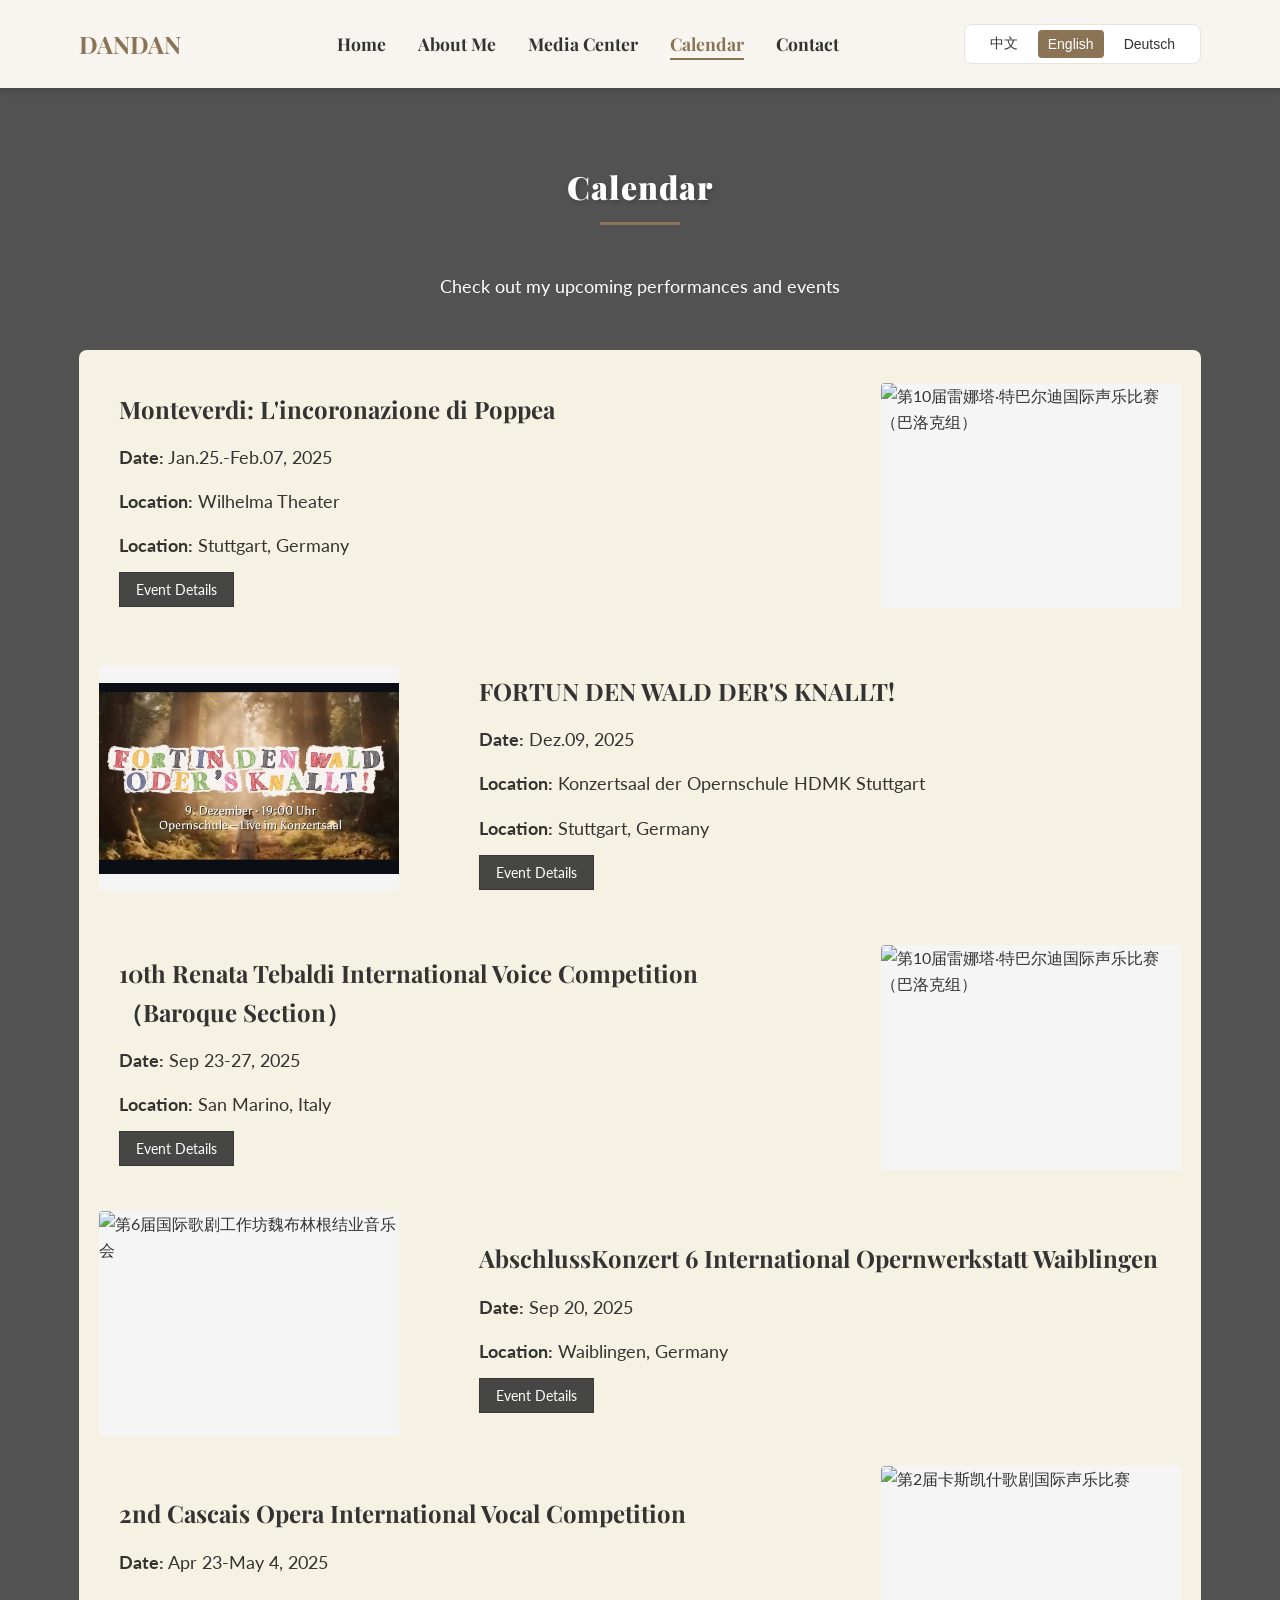
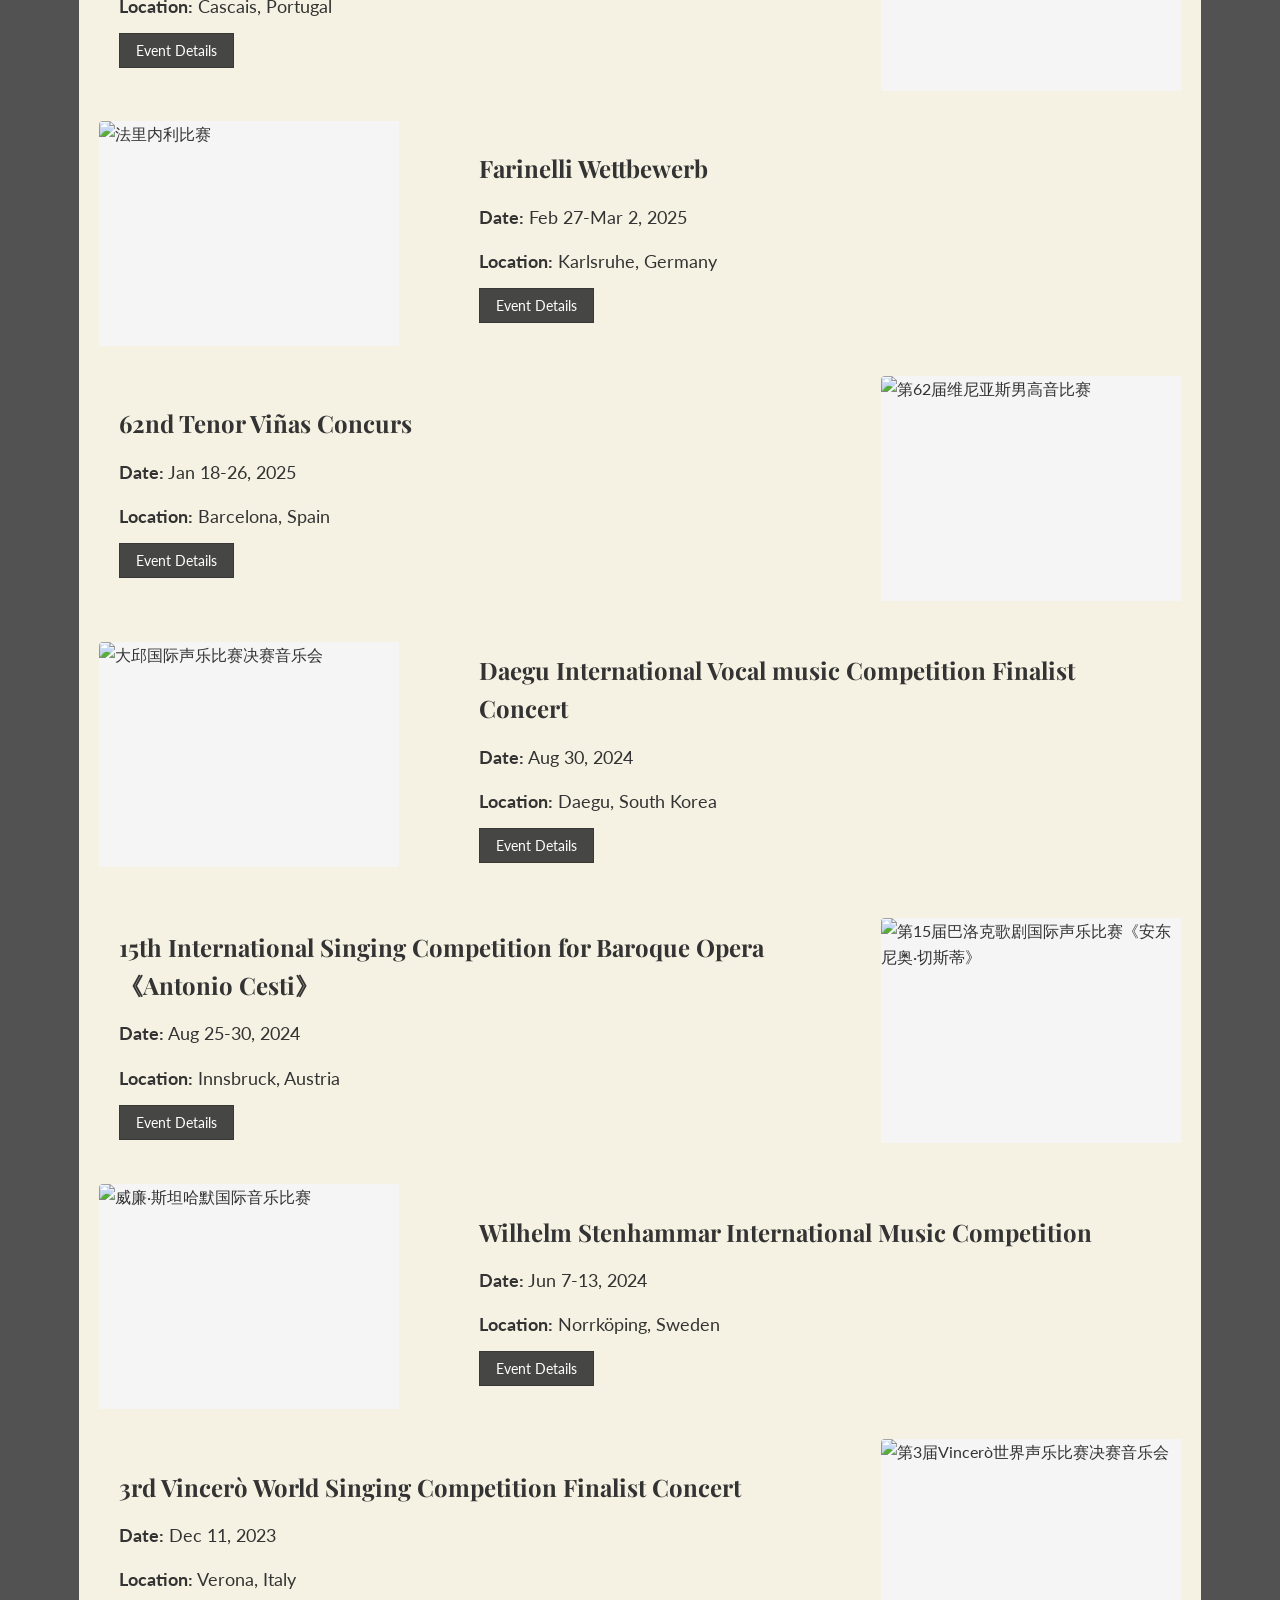
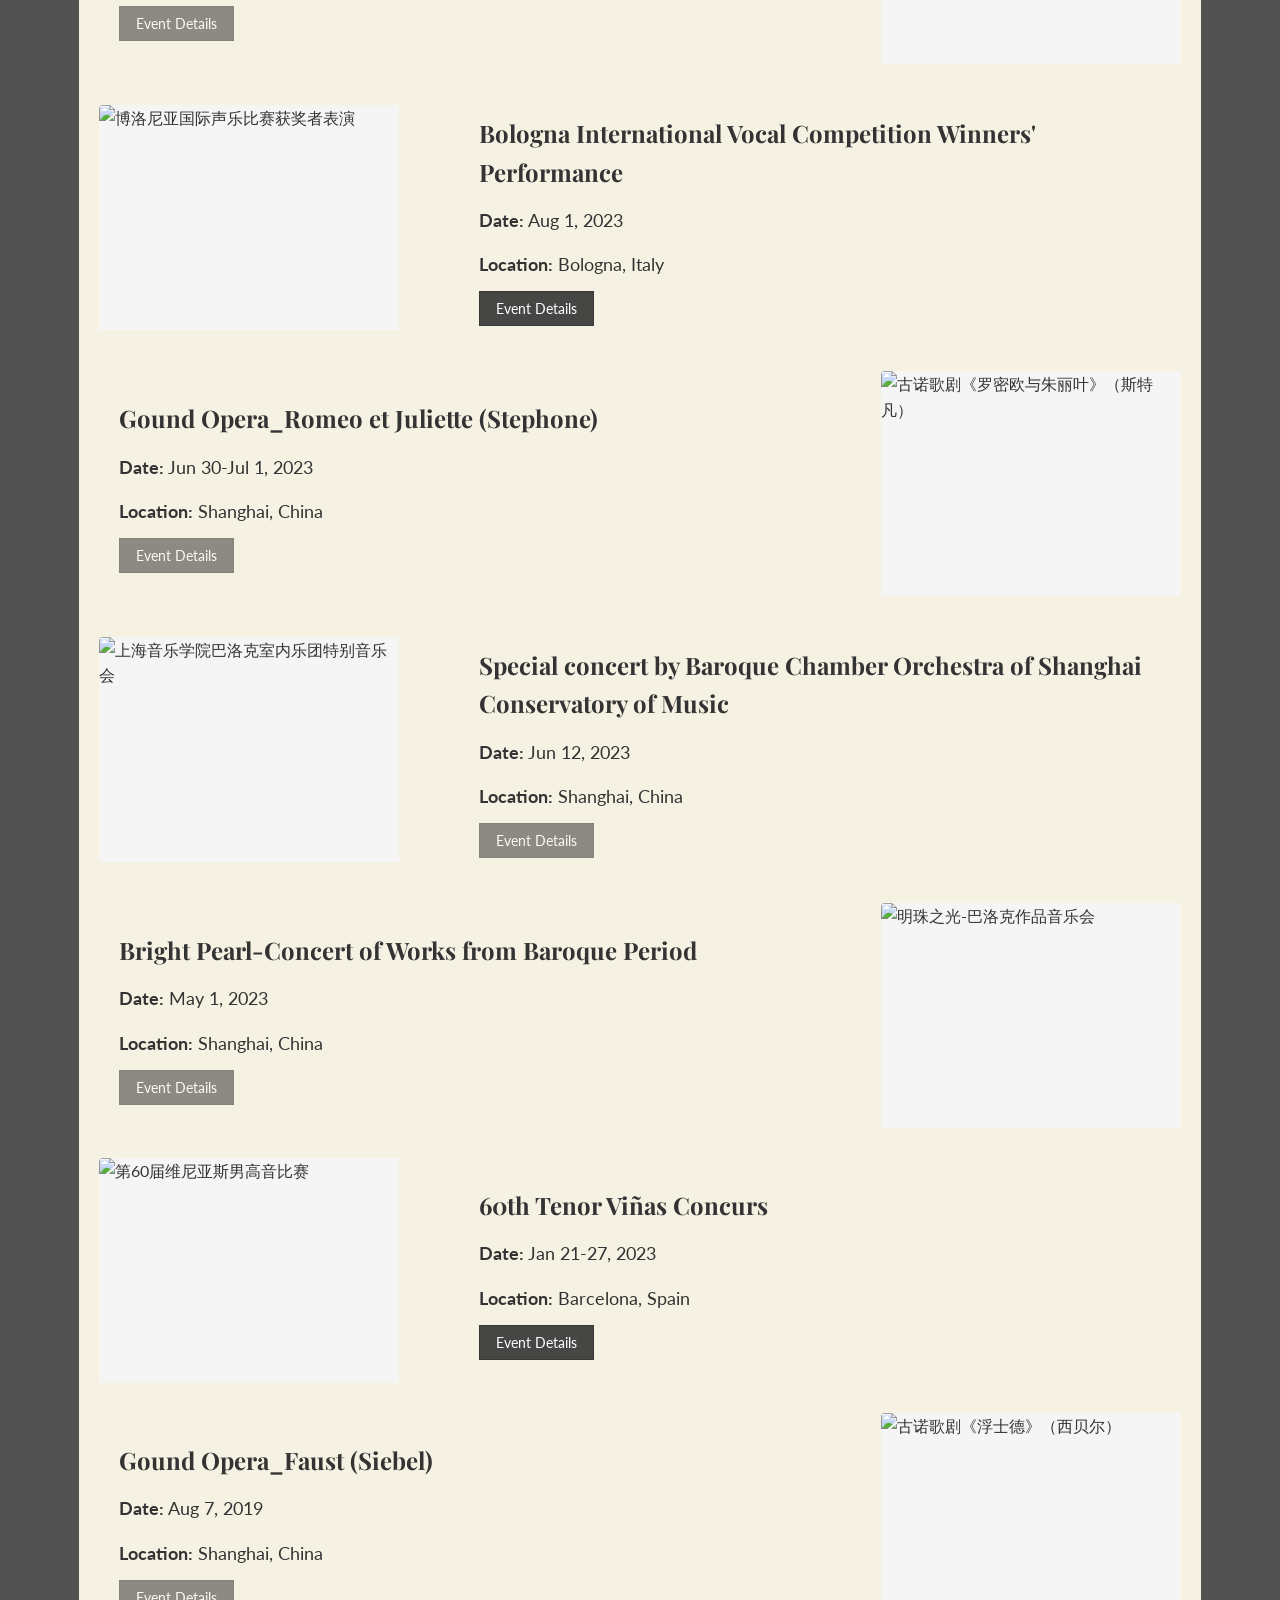
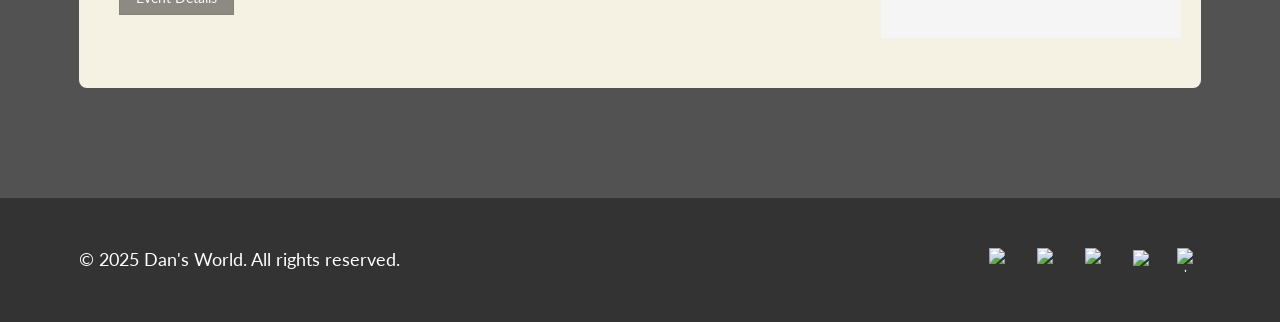
==== commit 77f1262e: "更新 schedule.html" ====
--- a/schedule.html
+++ b/schedule.html
@@ -233,15 +233,15 @@
             
             <!-- 大邱国际声乐比赛决赛音乐会 -->
             <div class="about-content">
-                <div class="about-image">
-                    <img src="img/Calendar/Daegu International Vocal music Competition Finalist Concert.png" alt="大邱国际声乐比赛决赛音乐会">
-                </div>
                 <div class="about-text">
                     <h3>Daegu International Vocal music Competition Finalist Concert</h3>
                     <p><strong>Date:</strong> <span>Aug 30, 2024</span></p>
                     <p><strong>Location:</strong> <span>Daegu, South Korea</span></p>
                     <a href="https://daegumusic.com" class="btn-sm" target="_blank" data-i18n="schedule.detailsButton">活动详情</a>
                 </div>
+                 <div class="about-image">
+                    <img src="img/Calendar/Daegu International Vocal music Competition Finalist Concert.png" alt="大邱国际声乐比赛决赛音乐会">
+                </div>
             </div>
             
             <!-- 第15届巴洛克歌剧国际声乐比赛《安东尼奥·切斯蒂》 -->
@@ -259,15 +259,15 @@
             
             <!-- 威廉·斯坦哈默国际音乐比赛 -->
             <div class="about-content">
-                <div class="about-image">
-                    <img src="img/Calendar/Wilhelm Stenhammar International Music Competition.png" alt="威廉·斯坦哈默国际音乐比赛">
-                </div>
                 <div class="about-text">
                     <h3>Wilhelm Stenhammar International Music Competition</h3>
                     <p><strong>Date:</strong> <span>Jun 7-13, 2024</span></p>
                     <p><strong>Location:</strong> <span>Norrköping, Sweden</span></p>
                     <a href="https://www.stenhammarcompetition.se" class="btn-sm" target="_blank" data-i18n="schedule.detailsButton">活动详情</a>
                 </div>
+                <div class="about-image">
+                    <img src="img/Calendar/Wilhelm Stenhammar International Music Competition.png" alt="威廉·斯坦哈默国际音乐比赛">
+                </div>
             </div>
             
             <!-- 第3届Vincerò世界声乐比赛决赛音乐会 -->
@@ -285,15 +285,15 @@
             
             <!-- 博洛尼亚国际声乐比赛获奖者表演 -->
             <div class="about-content">
-                <div class="about-image">
-                    <img src="img/Calendar/Bologna International Vocal Competition Winners' Performance.png" alt="博洛尼亚国际声乐比赛获奖者表演">
-                </div>
                 <div class="about-text">
                     <h3>Bologna International Vocal Competition Winners' Performance</h3>
                     <p><strong>Date:</strong> <span>Aug 1, 2023</span></p>
                     <p><strong>Location:</strong> <span>Bologna, Italy</span></p>
                     <a href="https://bolognavocalcomp.com" class="btn-sm" target="_blank" data-i18n="schedule.detailsButton">活动详情</a>
                 </div>
+                <div class="about-image">
+                    <img src="img/Calendar/Bologna International Vocal Competition Winners' Performance.png" alt="博洛尼亚国际声乐比赛获奖者表演">
+                </div>
             </div>
             
             <!-- 古诺歌剧《罗密欧与朱丽叶》（斯特凡） -->
@@ -311,15 +311,15 @@
             
             <!-- 上海音乐学院巴洛克室内乐团特别音乐会 -->
             <div class="about-content">
-                <div class="about-image">
-                    <img src="img/Calendar/Special concert by Baroque Chamber Orchestra of Shanghai Conservatory of Music.png" alt="上海音乐学院巴洛克室内乐团特别音乐会">
-                </div>
                 <div class="about-text">
                     <h3>Special concert by Baroque Chamber Orchestra of Shanghai Conservatory of Music</h3>
                     <p><strong>Date:</strong> <span>Jun 12, 2023</span></p>
                     <p><strong>Location:</strong> <span>Shanghai, China</span></p>
                     <a href="#" class="btn-sm btn-disabled" data-i18n="schedule.detailsButton">活动详情</a>
                 </div>
+                <div class="about-image">
+                    <img src="img/Calendar/Special concert by Baroque Chamber Orchestra of Shanghai Conservatory of Music.png" alt="上海音乐学院巴洛克室内乐团特别音乐会">
+                </div>
             </div>
             
             <!-- 明珠之光-巴洛克作品音乐会 -->
@@ -337,14 +337,14 @@
             
             <!-- 第60届维尼亚斯男高音比赛 -->
             <div class="about-content">
-                <div class="about-image">
-                    <img src="img/Calendar/60th Tenor Viñas Concurs.png" alt="第60届维尼亚斯男高音比赛">
-                </div>
                 <div class="about-text">
                     <h3>60th Tenor Viñas Concurs</h3>
                     <p><strong>Date:</strong> <span>Jan 21-27, 2023</span></p>
                     <p><strong>Location:</strong> <span>Barcelona, Spain</span></p>
                     <a href="https://www.tenorvinas.com/en" class="btn-sm" target="_blank" data-i18n="schedule.detailsButton">活动详情</a>
+                </div>
+                 <div class="about-image">
+                    <img src="img/Calendar/60th Tenor Viñas Concurs.png" alt="第60届维尼亚斯男高音比赛">
                 </div>
             </div>
             
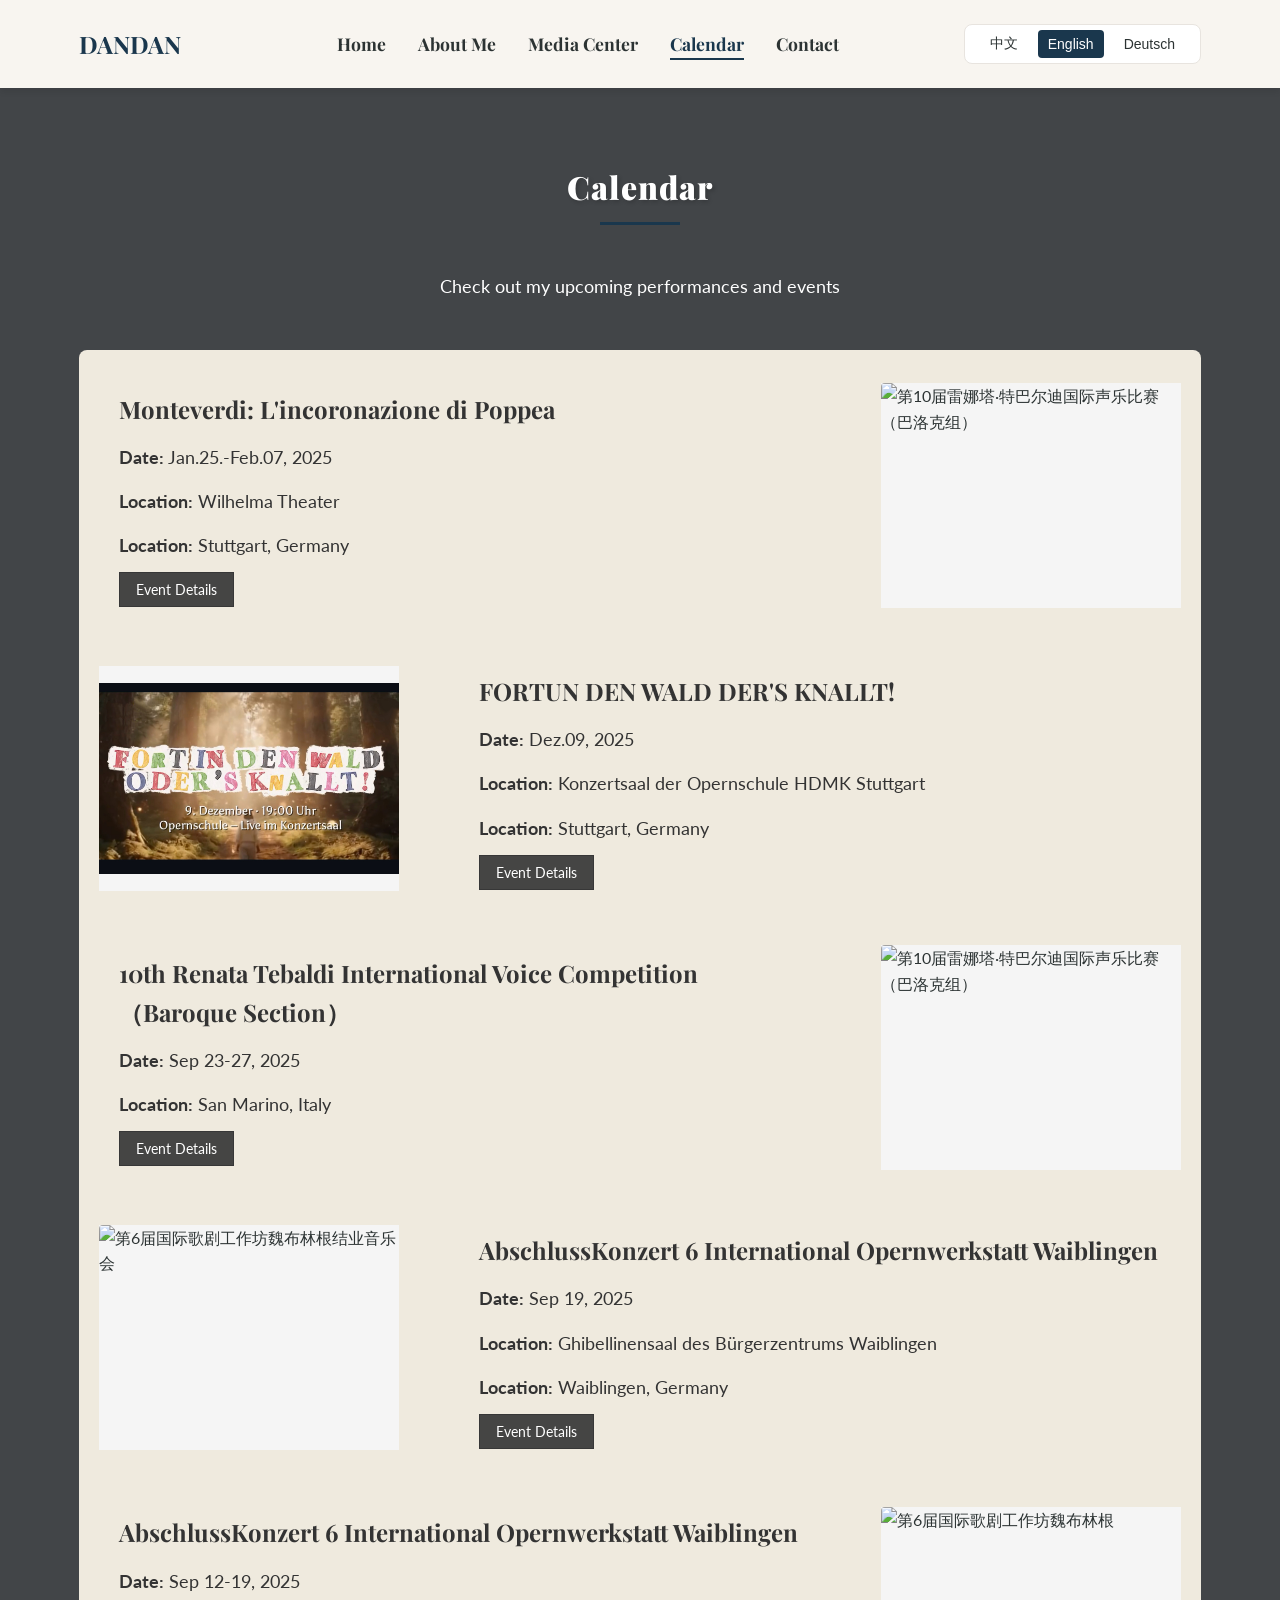
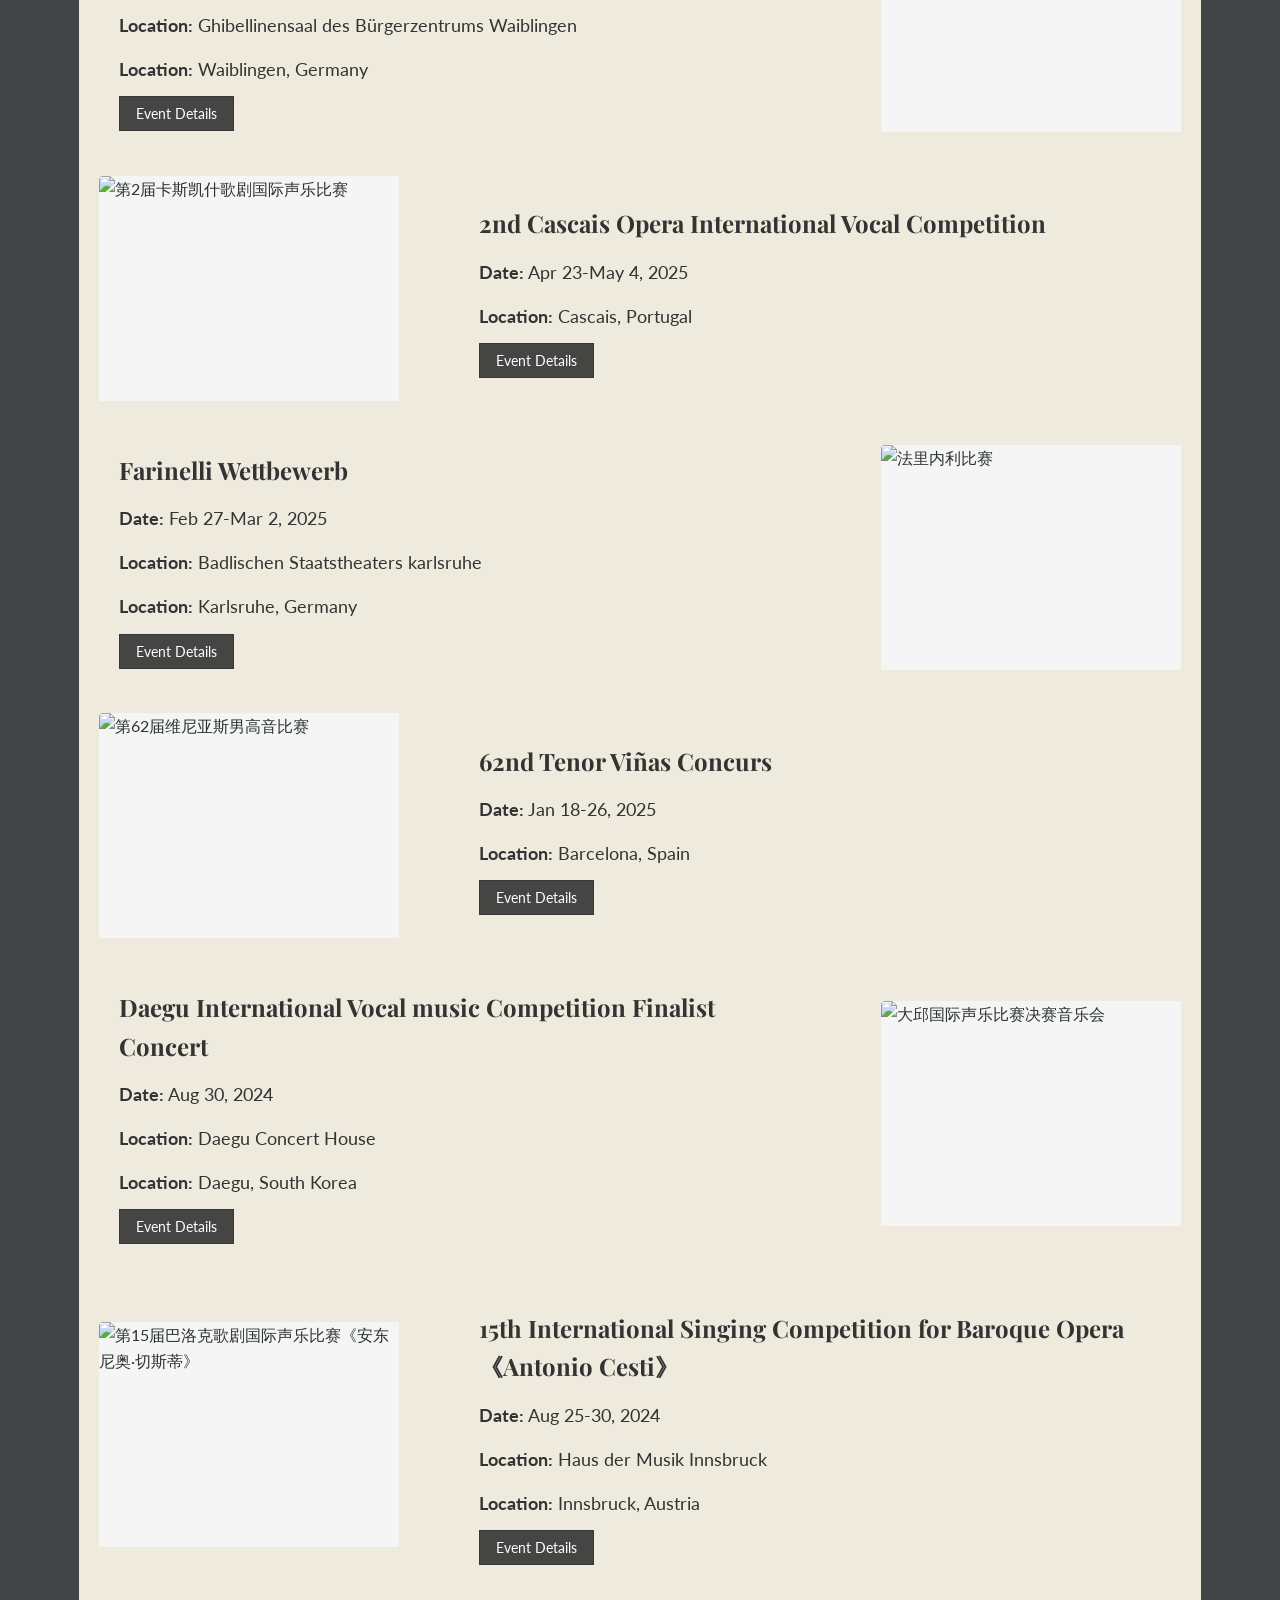
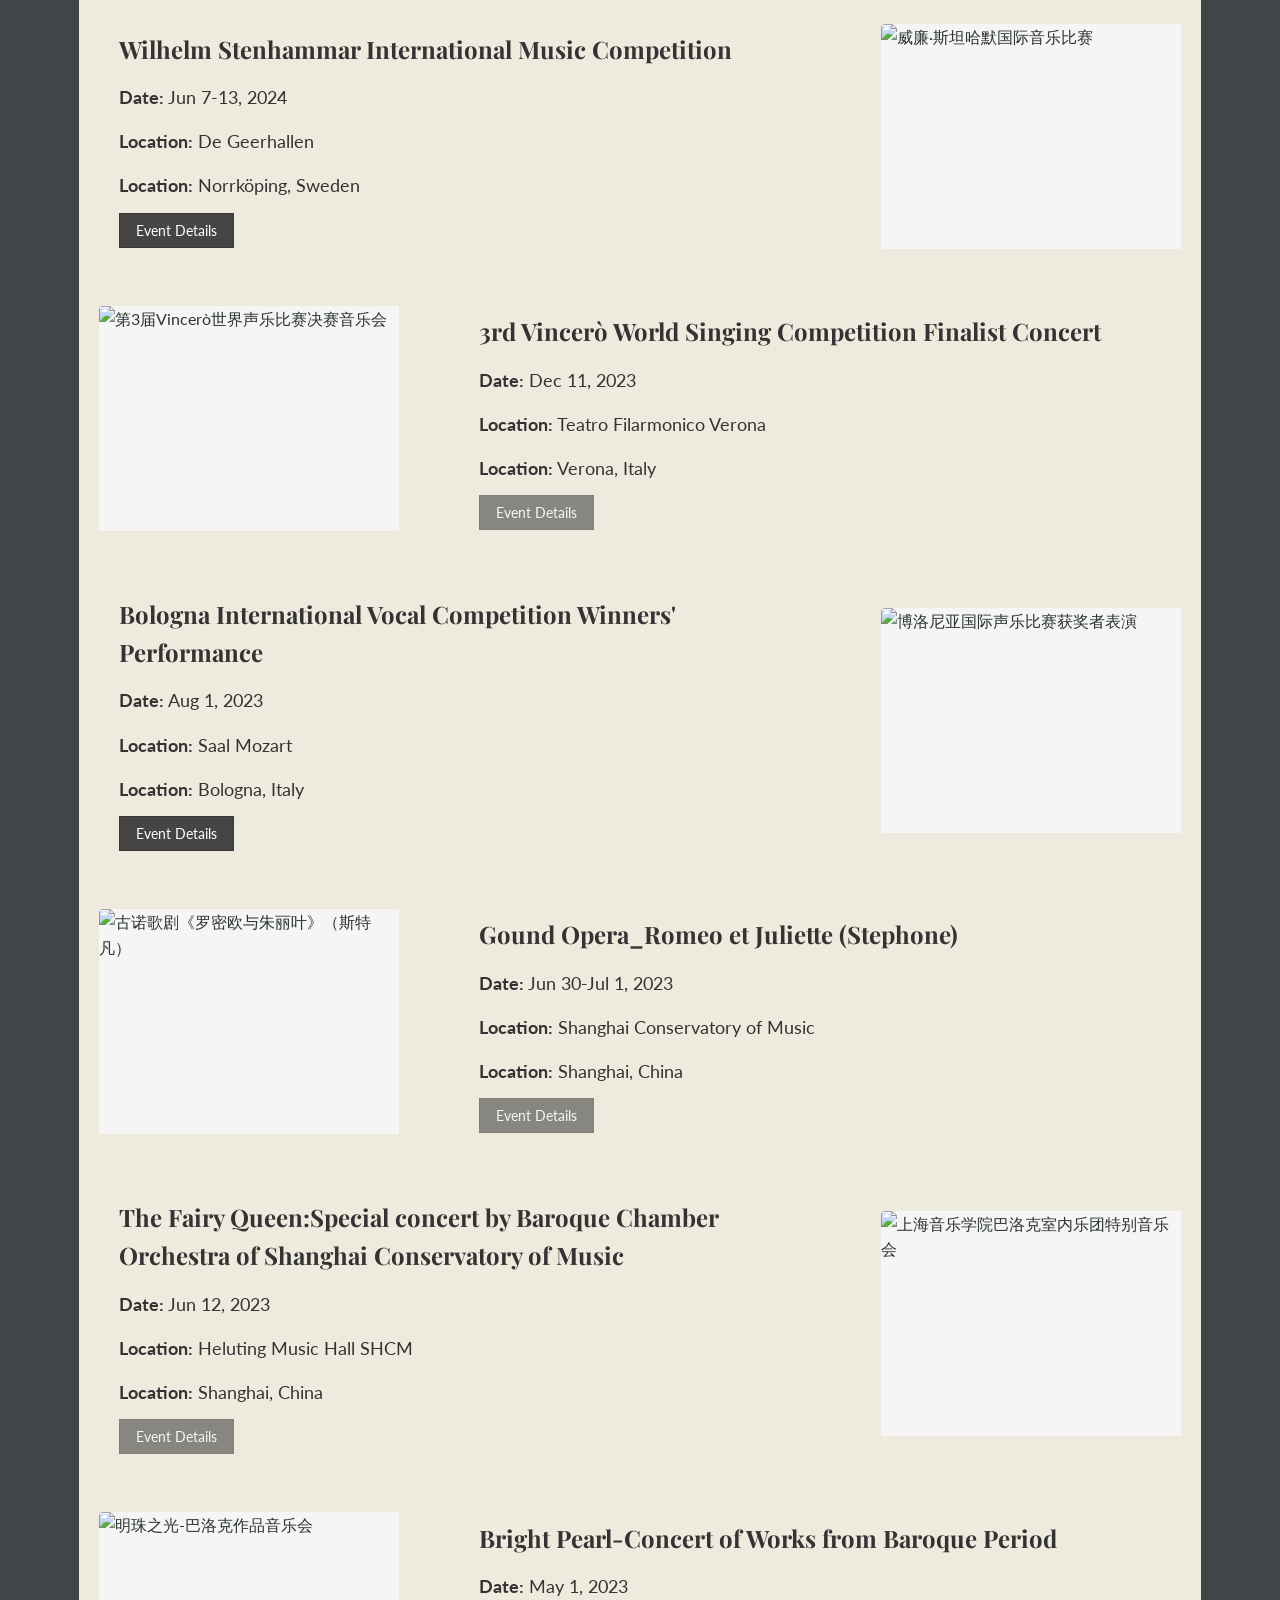
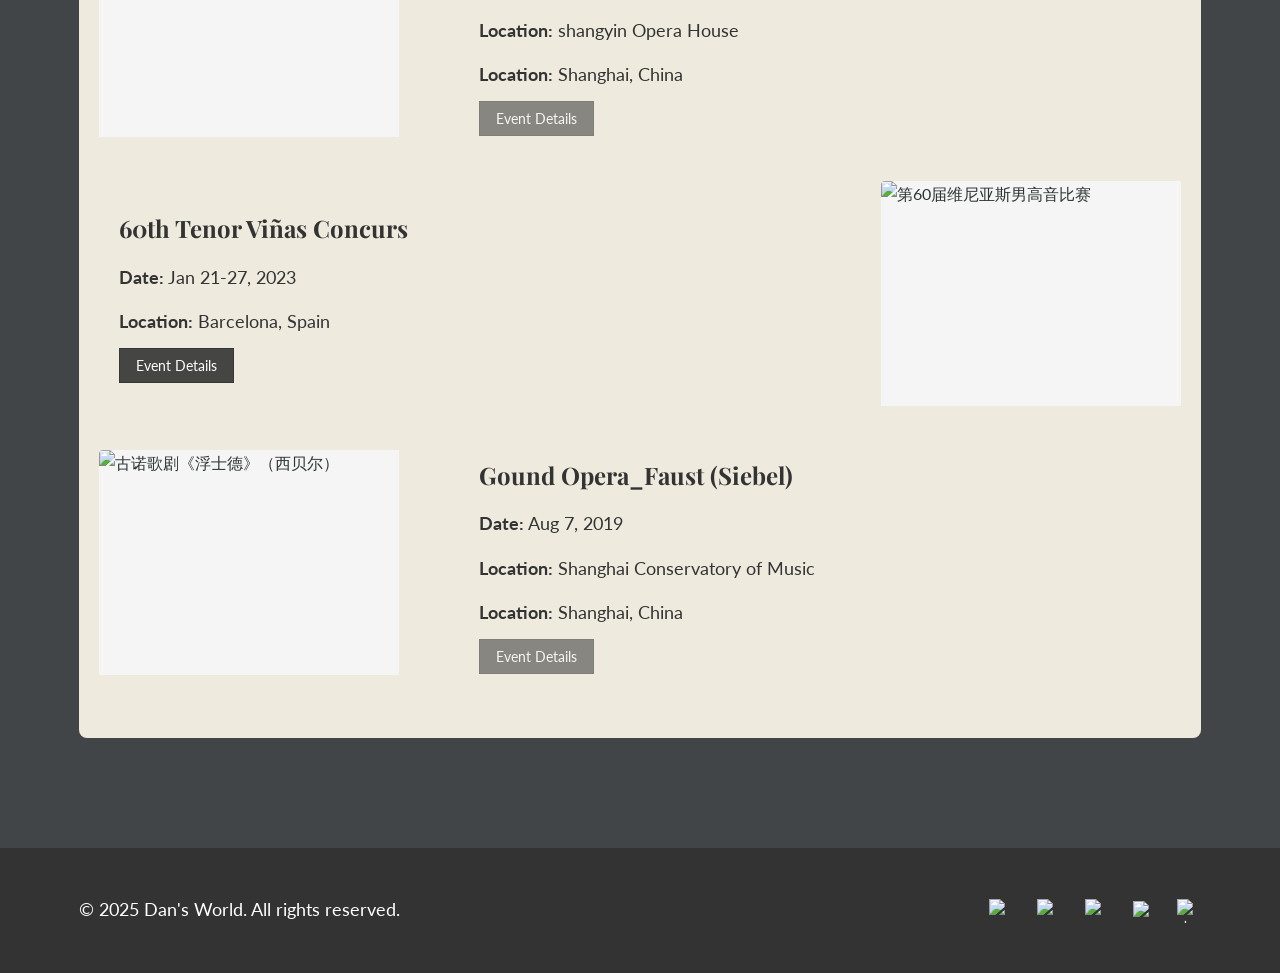
==== commit 5b3e5357: "Update schedule.html" ====
--- a/schedule.html
+++ b/schedule.html
@@ -143,7 +143,7 @@
                 <div class="about-text">
                     <h3>Monteverdi: L'incoronazione di Poppea</h3>
                     <p><strong>Date:</strong> <span>Jan.25.-Feb.07, 2025</span></p>
-                    <p><strong>Location:</strong> <span>Wilhelma Theater </span></p>
+                    <p><strong>Location:</strong> <span>Wilhelma Theater</span></p>
                     <p><strong>Location:</strong> <span>Stuttgart, Germany </span></p>
                     <a href="https://www.wilhelma-theater.de" class="btn-sm" target="_blank" data-i18n="schedule.detailsButton">活动详情</a>
                 </div>
@@ -157,7 +157,7 @@
                 <div class="about-text">
                     <h3>FORTUN DEN WALD DER'S KNALLT!</h3>
                     <p><strong>Date:</strong> <span>Dez.09, 2025</span></p>
-                    <p><strong>Location:</strong> <span>Konzertsaal der Opernschule HDMK Stuttgart </span></p>
+                    <p><strong>Location:</strong> <span>Konzertsaal der Opernschule HDMK Stuttgart</span></p>
                     <p><strong>Location:</strong> <span>Stuttgart, Germany </span></p>
                     <a href="#" class="btn-sm" target="_blank" data-i18n="schedule.detailsButton">活动详情</a>
                 </div>
@@ -183,7 +183,8 @@
             <div class="about-content">
                 <div class="about-text">
                     <h3>AbschlussKonzert 6 International Opernwerkstatt Waiblingen</h3>
-                    <p><strong>Date:</strong> <span>Sep 20, 2025</span></p>
+                    <p><strong>Date:</strong> <span>Sep 19, 2025</span></p>
+                    <p><strong>Location:</strong> <span>Ghibellinensaal des Bürgerzentrums Waiblingen</span></p>                   
                     <p><strong>Location:</strong> <span>Waiblingen, Germany</span></p>
                     <a href="https://www.internationale-opernwerkstatt-waiblingen.de/willkommen" class="btn-sm" target="_blank" data-i18n="schedule.detailsButton">活动详情</a>
                 </div>
@@ -191,8 +192,21 @@
                  <img src="img/Calendar/AbschlussKonzert 6 International Opernwerkstatt Waiblingen.png" alt="第6届国际歌剧工作坊魏布林根结业音乐会">
                 </div>
             </div>
-            
-            <!-- 第2届卡斯凯什歌剧国际声乐比赛 -->
+                 <!-- 第6届国际歌剧工作坊魏布林根-->
+            <div class="about-content">
+                <div class="about-text">
+                    <h3>AbschlussKonzert 6 International Opernwerkstatt Waiblingen</h3>
+                    <p><strong>Date:</strong> <span>Sep 12-19, 2025</span></p>
+                    <p><strong>Location:</strong> <span>Ghibellinensaal des Bürgerzentrums Waiblingen</span></p>                   
+                    <p><strong>Location:</strong> <span>Waiblingen, Germany</span></p>
+                    <a href="https://www.internationale-opernwerkstatt-waiblingen.de/willkommen" class="btn-sm" target="_blank" data-i18n="schedule.detailsButton">活动详情</a>
+                </div>
+                <div class="about-image">
+                 <img src="img/Calendar/AbschlussKonzert 6 International Opernwerkstatt Waiblingen.png" alt="第6届国际歌剧工作坊魏布林根">
+                </div>
+            </div>            
+            
+                <!-- 第2届卡斯凯什歌剧国际声乐比赛 -->
             <div class="about-content">
                 <div class="about-text">
                     <h3>2nd Cascais Opera International Vocal Competition</h3>
@@ -210,6 +224,7 @@
                 <div class="about-text">
                     <h3>Farinelli Wettbewerb</h3>
                     <p><strong>Date:</strong> <span>Feb 27-Mar 2, 2025</span></p>
+                    <p><strong>Location:</strong> <span>Badlischen Staatstheaters karlsruhe</span></p> 
                     <p><strong>Location:</strong> <span>Karlsruhe, Germany</span></p>
                     <a href="https://www.staatstheater-karlsruhe.de/programm/oper/farinelli-wettbewerb/" class="btn-sm" target="_blank" data-i18n="schedule.detailsButton">活动详情</a>
                 </div>
@@ -235,7 +250,8 @@
             <div class="about-content">
                 <div class="about-text">
                     <h3>Daegu International Vocal music Competition Finalist Concert</h3>
-                    <p><strong>Date:</strong> <span>Aug 30, 2024</span></p>
+                    <p><strong>Date:</strong> <span>Aug 30, 2024</span></p> 
+                    <p><strong>Location:</strong> <span>Daegu Concert House</span></p>  
                     <p><strong>Location:</strong> <span>Daegu, South Korea</span></p>
                     <a href="https://daegumusic.com" class="btn-sm" target="_blank" data-i18n="schedule.detailsButton">活动详情</a>
                 </div>
@@ -249,6 +265,7 @@
                 <div class="about-text">
                     <h3>15th International Singing Competition for Baroque Opera《Antonio Cesti》</h3>
                     <p><strong>Date:</strong> <span>Aug 25-30, 2024</span></p>
+                    <p><strong>Location:</strong> <span>Haus der Musik Innsbruck</span></p>                      
                     <p><strong>Location:</strong> <span>Innsbruck, Austria</span></p>
                     <a href="https://www.altemusik.at/en/cesti" class="btn-sm" target="_blank" data-i18n="schedule.detailsButton">活动详情</a>
                 </div>
@@ -262,6 +279,7 @@
                 <div class="about-text">
                     <h3>Wilhelm Stenhammar International Music Competition</h3>
                     <p><strong>Date:</strong> <span>Jun 7-13, 2024</span></p>
+                    <p><strong>Location:</strong> <span>De Geerhallen</span></p>  
                     <p><strong>Location:</strong> <span>Norrköping, Sweden</span></p>
                     <a href="https://www.stenhammarcompetition.se" class="btn-sm" target="_blank" data-i18n="schedule.detailsButton">活动详情</a>
                 </div>
@@ -275,6 +293,7 @@
                 <div class="about-text">
                     <h3>3rd Vincerò World Singing Competition Finalist Concert</h3>
                     <p><strong>Date:</strong> <span>Dec 11, 2023</span></p>
+                    <p><strong>Location:</strong> <span>Teatro Filarmonico Verona</span></p>  
                     <p><strong>Location:</strong> <span>Verona, Italy</span></p>
                     <a href="#" class="btn-sm btn-disabled" data-i18n="schedule.detailsButton">活动详情</a>
                 </div>
@@ -288,6 +307,7 @@
                 <div class="about-text">
                     <h3>Bologna International Vocal Competition Winners' Performance</h3>
                     <p><strong>Date:</strong> <span>Aug 1, 2023</span></p>
+                    <p><strong>Location:</strong> <span>Saal Mozart</span></p> 
                     <p><strong>Location:</strong> <span>Bologna, Italy</span></p>
                     <a href="https://bolognavocalcomp.com" class="btn-sm" target="_blank" data-i18n="schedule.detailsButton">活动详情</a>
                 </div>
@@ -301,6 +321,7 @@
                 <div class="about-text">
                     <h3>Gound Opera_Romeo et Juliette (Stephone)</h3>
                     <p><strong>Date:</strong> <span>Jun 30-Jul 1, 2023</span></p>
+                    <p><strong>Location:</strong> <span>Shanghai Conservatory of Music</span></p> 
                     <p><strong>Location:</strong> <span>Shanghai, China</span></p>
                     <a href="#" class="btn-sm btn-disabled" data-i18n="schedule.detailsButton">活动详情</a>
                 </div>
@@ -312,8 +333,9 @@
             <!-- 上海音乐学院巴洛克室内乐团特别音乐会 -->
             <div class="about-content">
                 <div class="about-text">
-                    <h3>Special concert by Baroque Chamber Orchestra of Shanghai Conservatory of Music</h3>
+                    <h3>The Fairy Queen:Special concert by Baroque Chamber Orchestra of Shanghai Conservatory of Music</h3>
                     <p><strong>Date:</strong> <span>Jun 12, 2023</span></p>
+                    <p><strong>Location:</strong> <span>Heluting Music Hall SHCM</span></p> 
                     <p><strong>Location:</strong> <span>Shanghai, China</span></p>
                     <a href="#" class="btn-sm btn-disabled" data-i18n="schedule.detailsButton">活动详情</a>
                 </div>
@@ -327,6 +349,7 @@
                 <div class="about-text">
                     <h3>Bright Pearl-Concert of Works from Baroque Period</h3>
                     <p><strong>Date:</strong> <span>May 1, 2023</span></p>
+                    <p><strong>Location:</strong> <span>shangyin Opera House</span></p> 
                     <p><strong>Location:</strong> <span>Shanghai, China</span></p>
                     <a href="#" class="btn-sm btn-disabled" data-i18n="schedule.detailsButton">活动详情</a>
                 </div>
@@ -353,6 +376,7 @@
                 <div class="about-text">
                     <h3>Gound Opera_Faust (Siebel)</h3>
                     <p><strong>Date:</strong> <span>Aug 7, 2019</span></p>
+                    <p><strong>Location:</strong> <span>Shanghai Conservatory of Music</span></p> 
                     <p><strong>Location:</strong> <span>Shanghai, China</span></p>
                     <a href="#" class="btn-sm btn-disabled" data-i18n="schedule.detailsButton">活动详情</a>
                 </div>
--- a/css/style.css
+++ b/css/style.css
@@ -6,13 +6,13 @@
 }
 
 :root {
-    --primary-color: #8B7355; /* 深金色 - 典雅高贵 */
-    --secondary-color: #FFFDD0; /* 奶油色 - 温暖 */
-    --dark-color: #333333; /* 深灰色 - 文字 */
-    --light-color: #F8F5F0; /* 浅米色/象牙色 - 古典欧洲风格背景 */
-    --accent-color: #A0522D; /* 棕褐色 - 强调 */
-    --white-color: #FFFFFF; /* 白色 - 背景 */
-    --shadow: 0 4px 6px rgba(0, 0, 0, 0.1);
+    --primary-color: #1A374D; /* 钢青 - 沉稳大气 */
+    --secondary-color: #F9F7F7; /* 薰衣草 - 温暖 */
+    --dark-color: #2C3333; /* 深灰色 - 文字 */
+    --light-color: #E8EAE6; /* 爱丽丝蓝 - 古典欧洲风格背景 */
+    --accent-color: #607EAA; /* 酒红 - 强调 */
+    --white-color: #FFFFFF; /* 珍珠白 - 背景 */
+    --shadow: 0 4px 6px rgba(0, 0, 0, 0.08);
     --transition: all 0.3s ease;
 }
 
@@ -21,7 +21,7 @@
     font-family: 'Lato', sans-serif;
     line-height: 1.6;
     color: var(--dark-color);
-    background-color: #525252; /* 设置与首页hero区域相同的深色背景 */
+    background-color: #393E46; /* 设置与首页hero区域相同的深色背景 */
     position: relative;
     min-height: 100vh;
     margin: 0;
@@ -40,7 +40,7 @@
     background-size: 700px 700px;
     background-position: center center;
     background-repeat: repeat;
-    opacity: 0.35; /* 稍低于首页，避免影响内容可读性 */
+    opacity: 0.6; /* 稍低于首页，避免影响内容可读性 */
     z-index: 0; /* 确保背景在内容下方 */
     pointer-events: none; /* 确保背景不干扰页面交互 */
 }
@@ -51,7 +51,7 @@
 .media-main,
 .schedule-main {
     position: relative; /* 确保定位上下文 */
-    background-color: #525252; /* 设置与首页hero区域相同的深色背景 */
+    background-color: #393E46; /* 设置与首页hero区域相同的深色背景 */
     z-index: 1; /* 确保内容在背景之上 */
 }
 
@@ -65,14 +65,14 @@
     left: 0;
     right: 0;
     bottom: 0;
-    background-color: rgba(82, 82, 82, 0.8); /* 半透明深色覆盖 */
+    background-color: rgba(57, 62, 70, 0.85); /* 半透明深色覆盖 */
     z-index: -1; /* 确保覆盖层在内容下方，但在全局背景之上 */
     pointer-events: none; /* 确保不干扰交互 */
 }
 
 /* 演出页面整体容器样式 */
 .schedule-content-container {
-    background-color: rgba(255, 251, 235, 0.95); /* 米白色半透明背景 */
+    background-color: rgba(249, 243, 230, 0.95); /* 米白色半透明背景 */
     border-radius: 8px; /* 圆角效果 */
     padding: 20px;
     margin-bottom: 30px;
@@ -273,7 +273,7 @@
 
  .lang-btn:hover {
     color: var(--primary-color);
-    background-color: #F0E6D2;
+    background-color: var(--secound-color);
     transform: translateY(-1px);
     box-shadow: var(--shadow);
 }
@@ -293,35 +293,35 @@
 /* about页面背景 */
 .about-main {
     position: relative;
-    background-color: #525252; /* 设置偏黑色的深色背景 */
+    background-color: #4A4A4A; /* 设置偏黑色的深色背景 */
     overflow: hidden;
 }
 
 /* media页面背景 */
 .media-main {
     position: relative;
-    background-color: #525252; /* 设置偏黑色的深色背景 */
+    background-color: #4A4A4A; /* 设置偏黑色的深色背景 */
     overflow: hidden;
 }
 
 /* schedule页面背景 */
 .schedule-main {
     position: relative;
-    background-color: #525252; /* 设置偏黑色的深色背景 */
+    background-color: #4A4A4A; /* 设置偏黑色的深色背景 */
     overflow: hidden;
 }
 
 /* contact页面背景 */
 .contact-main {
     position: relative;
-    background-color: #525252; /* 设置偏黑色的深色背景 */
+    background-color: #4A4A4A; /* 设置偏黑色的深色背景 */
     overflow: hidden;
 }
 
 /* 英雄区域背景 */
 .hero {
     position: relative;
-    background-color: #525252; /* 设置偏黑色的深色背景 */
+    background-color: #4A4A4A; /* 设置偏黑色的深色背景 */
     overflow: hidden;
     min-height: 90vh; /* 增加header高度，占视口高度的90% */
     margin-bottom: 0; /* 缩小header的下边距 */
@@ -623,18 +623,18 @@
     }
     
     .hero-content-group {
-        align-items: center; /* 小屏幕上也保持子元素垂直居中 */
-        justify-content: center;
+        align-items: flex-start; /* 小屏幕上也保持子元素垂直居中 */
+        justify-content: flex-start;
         max-width: 95%; /* 小屏幕上增加最大宽度 */
     }
     
     .hero-text {
-        text-align: center;
-        align-items: center;
+        text-align: left;
+        align-items: flex-start;
     }
     
     .hero-text .btn {
-        align-self: center;
+        align-self: left;
     }
     
     .hero-slider {
@@ -661,24 +661,24 @@
 @media (max-width: 576px) {
     .hero-container {
         align-items: center; /* 超小屏幕上也保持垂直居中 */
-        justify-content: center;
+        justify-content: flex-start;
         padding: 1rem 0.5rem; /* 超小屏幕上减少内边距 */
     }
     
     .hero-content-group {
         align-items: center; /* 超小屏幕上也保持子元素垂直居中 */
-        justify-content: center;
+        justify-content: flex-start;
         max-width: 100%; /* 超小屏幕上使用全宽 */
         gap: 20px; /* 超小屏幕上固定较小间距 */
     }
     
     .hero-text {
-        text-align: center;
+        text-align: left;
         align-items: center;
     }
     
     .hero-text .btn {
-        align-self: center;
+        align-self: left;
     }
     
     .hero-title {
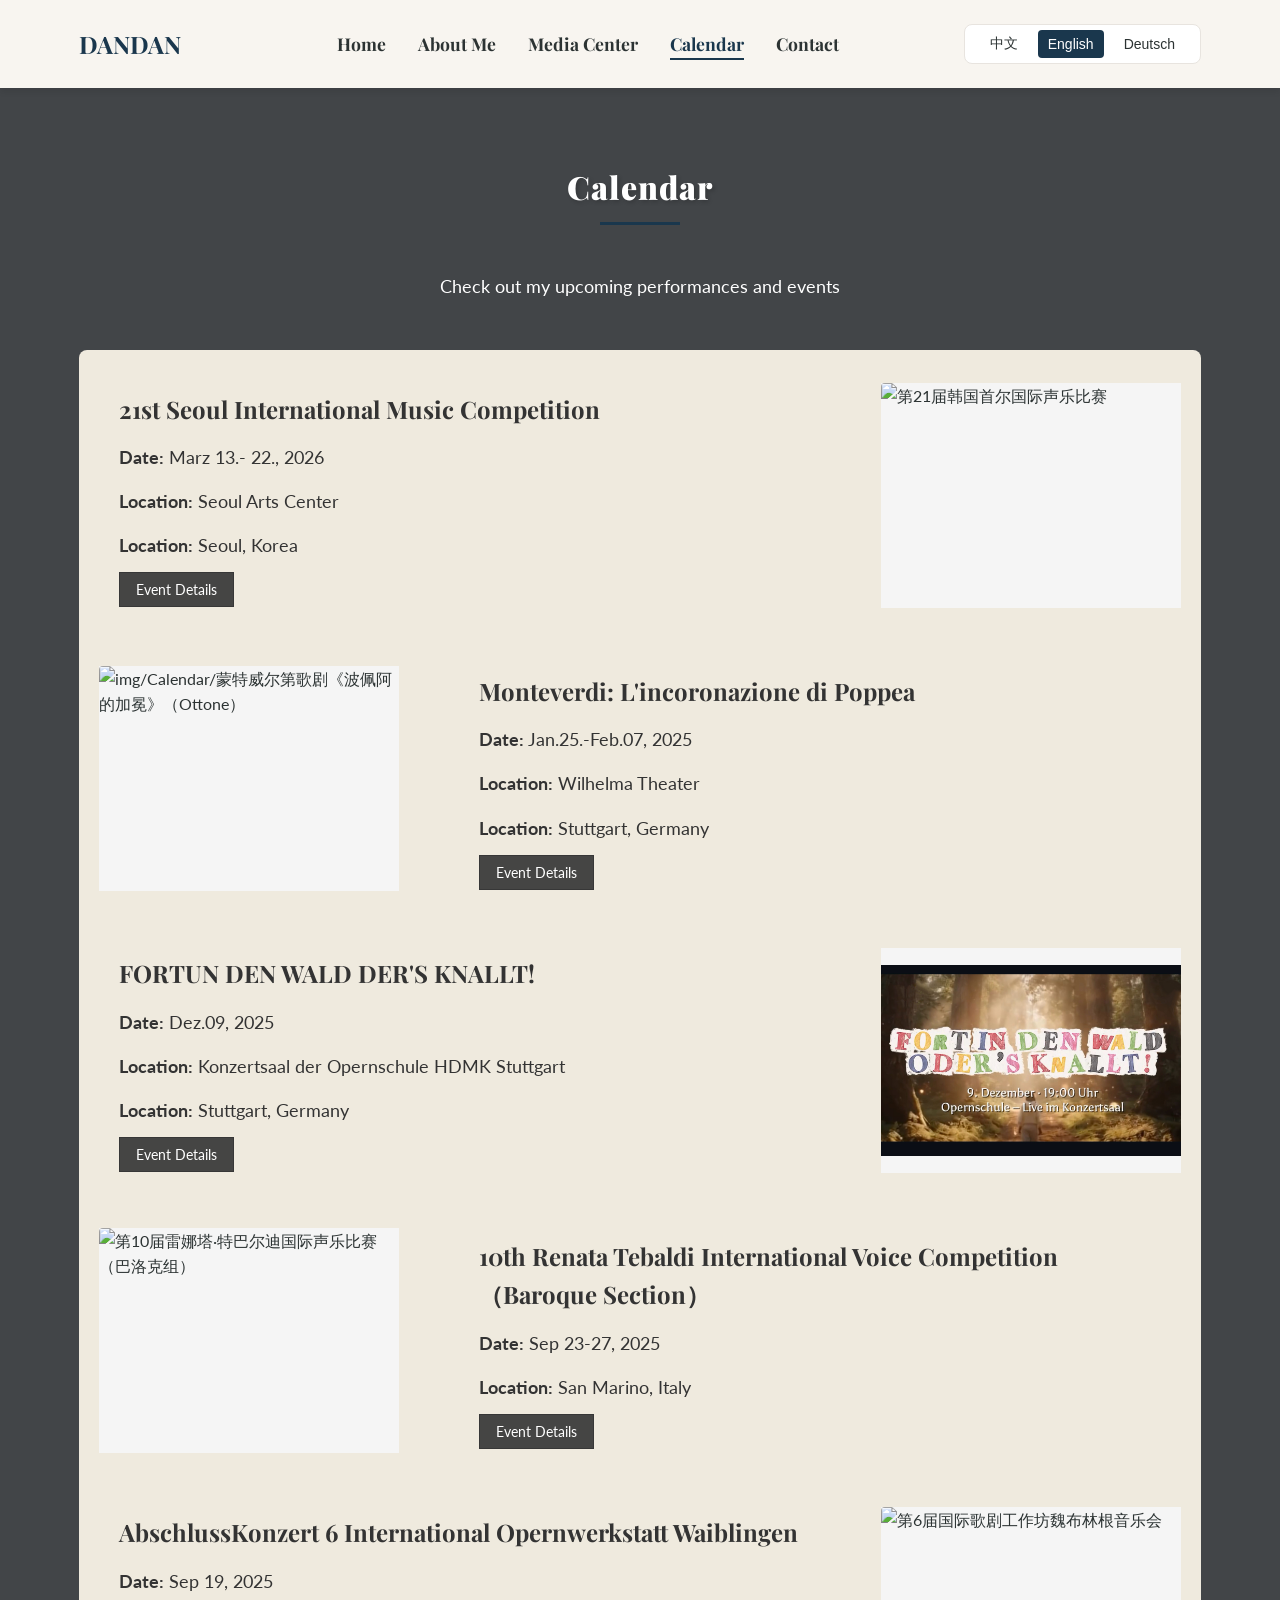
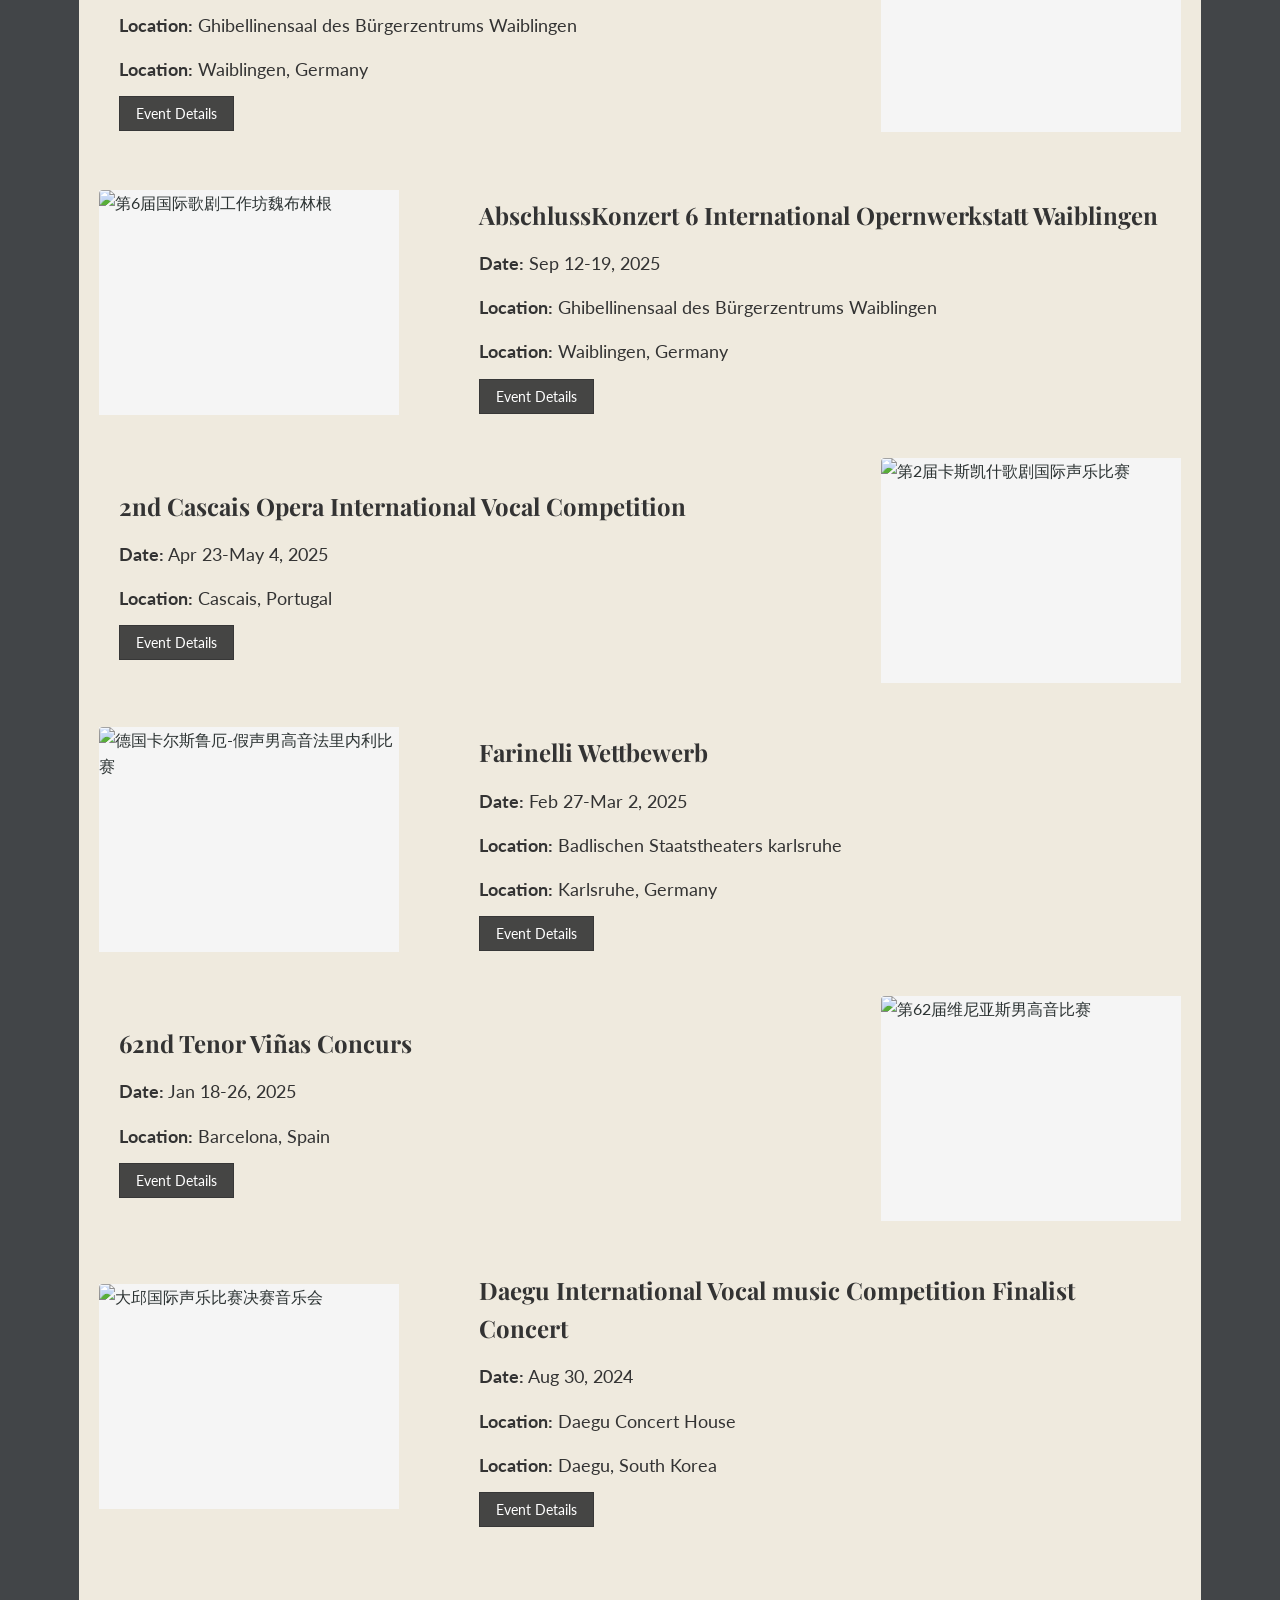
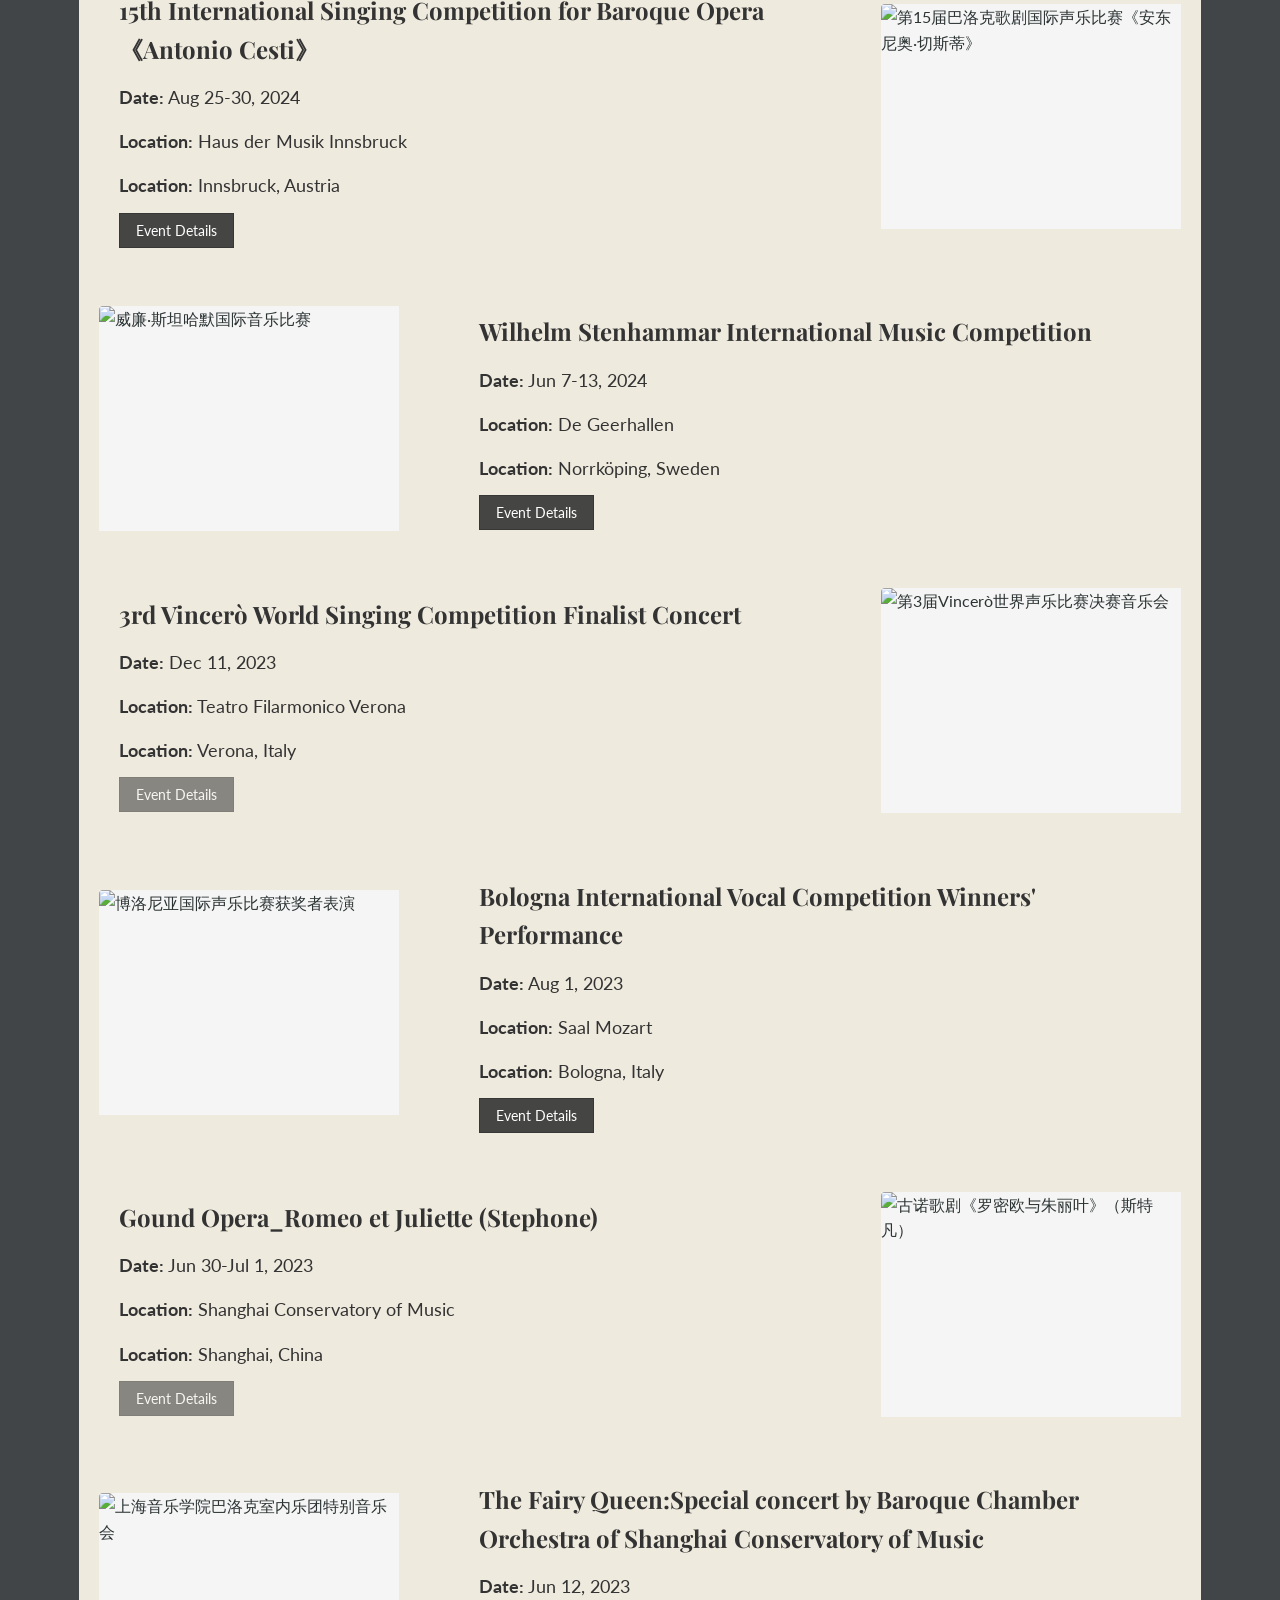
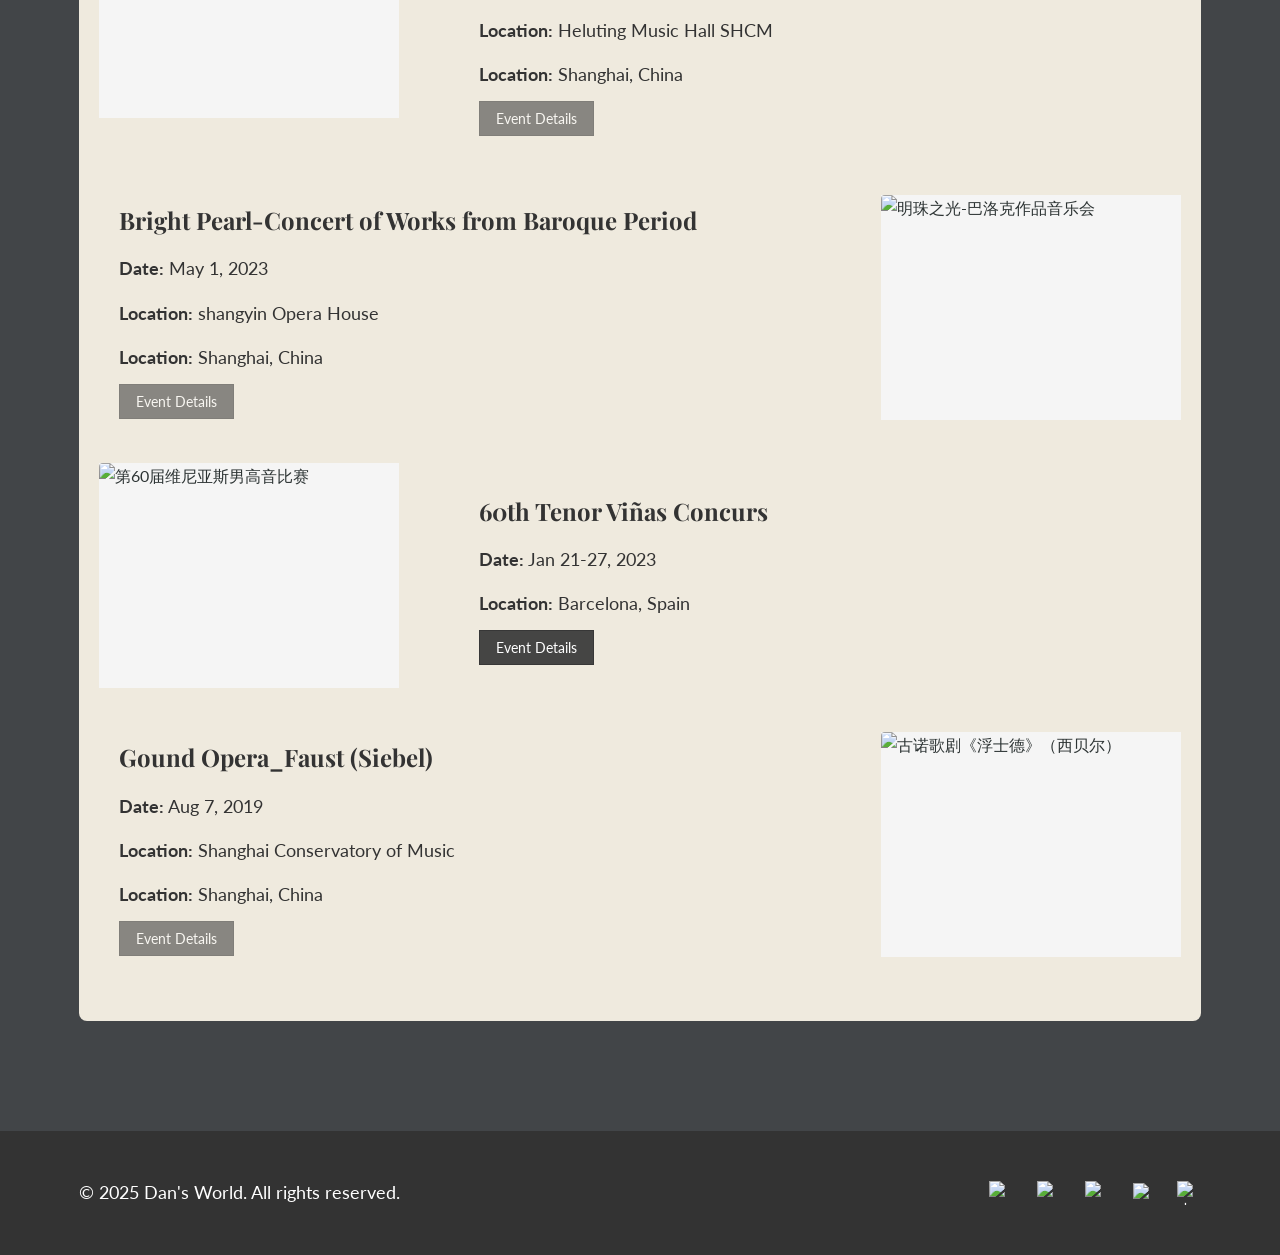
==== commit fbebb7a7: "Update schedule.html" ====
--- a/schedule.html
+++ b/schedule.html
@@ -138,7 +138,21 @@
             <!-- 演出日程 - 使用about-content样式 -->
             <!-- 所有演出条目的整体容器 -->
             <div class="schedule-content-container">
-                 <!-- 歌剧L'incoronazione di Poppea -->
+                <!-- 21st Seoul International Music Competition -->
+            <div class="about-content">
+                <div class="about-text">
+                    <h3>21st Seoul International Music Competition</h3>
+                    <p><strong>Date:</strong> <span>Marz 13.- 22., 2026</span></p>
+                    <p><strong>Location:</strong> <span>Seoul Arts Center</span></p>
+                    <p><strong>Location:</strong> <span>Seoul, Korea </span></p>
+                    <a href="#" class="btn-sm" target="_blank" data-i18n="schedule.detailsButton">活动详情</a>
+                </div>
+                <div class="about-image">
+                    <img src="img/Calendar/img/Calendar/21st Seoul International Music Competition.jpg" alt="第21届韩国首尔国际声乐比赛">
+                </div>
+            </div>                 
+                
+                <!-- 歌剧L'incoronazione di Poppea -->
             <div class="about-content">
                 <div class="about-text">
                     <h3>Monteverdi: L'incoronazione di Poppea</h3>
@@ -148,7 +162,7 @@
                     <a href="https://www.wilhelma-theater.de" class="btn-sm" target="_blank" data-i18n="schedule.detailsButton">活动详情</a>
                 </div>
                 <div class="about-image">
-                    <img src="img/Calendar/10th Renata Tebaldi International Voice Competition（Baroque Section）.png" alt="第10届雷娜塔·特巴尔迪国际声乐比赛（巴洛克组）">
+                    <img src="img/Calendar/img/Calendar/L'incoronazione di Poppea.JPG" alt="img/Calendar/蒙特威尔第歌剧《波佩阿的加冕》（Ottone）">
                 </div>
             </div>
             
@@ -189,7 +203,7 @@
                     <a href="https://www.internationale-opernwerkstatt-waiblingen.de/willkommen" class="btn-sm" target="_blank" data-i18n="schedule.detailsButton">活动详情</a>
                 </div>
                 <div class="about-image">
-                 <img src="img/Calendar/AbschlussKonzert 6 International Opernwerkstatt Waiblingen.png" alt="第6届国际歌剧工作坊魏布林根结业音乐会">
+                 <img src="img/Calendar/AbschlussKonzert 6 International Opernwerkstatt Waiblingen.png" alt="第6届国际歌剧工作坊魏布林根音乐会">
                 </div>
             </div>
                  <!-- 第6届国际歌剧工作坊魏布林根-->
@@ -229,7 +243,7 @@
                     <a href="https://www.staatstheater-karlsruhe.de/programm/oper/farinelli-wettbewerb/" class="btn-sm" target="_blank" data-i18n="schedule.detailsButton">活动详情</a>
                 </div>
                 <div class="about-image">
-                     <img src="img/Calendar/Farinelli Wettbewerb.png" alt="法里内利比赛">
+                     <img src="img/Calendar/Farinelli Wettbewerb.png" alt="德国卡尔斯鲁厄-假声男高音法里内利比赛">
                 </div>
             </div>
             
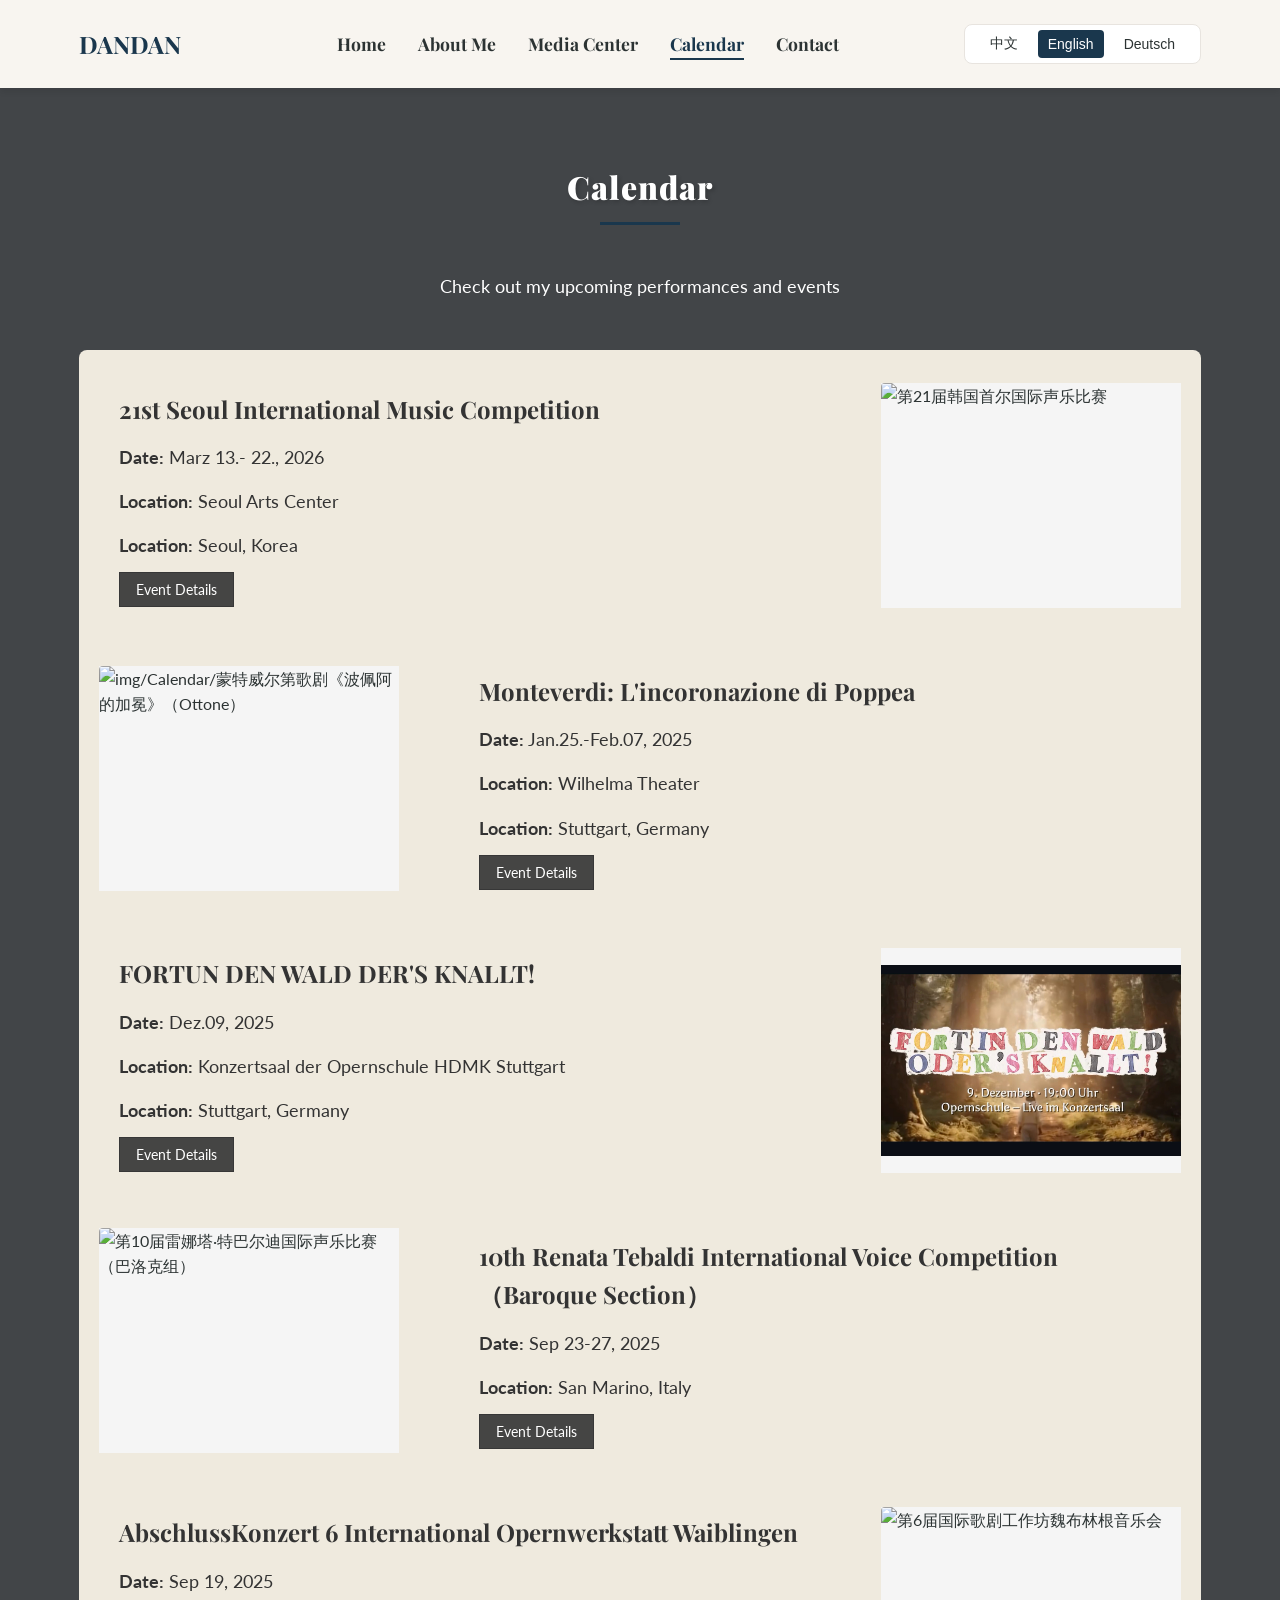
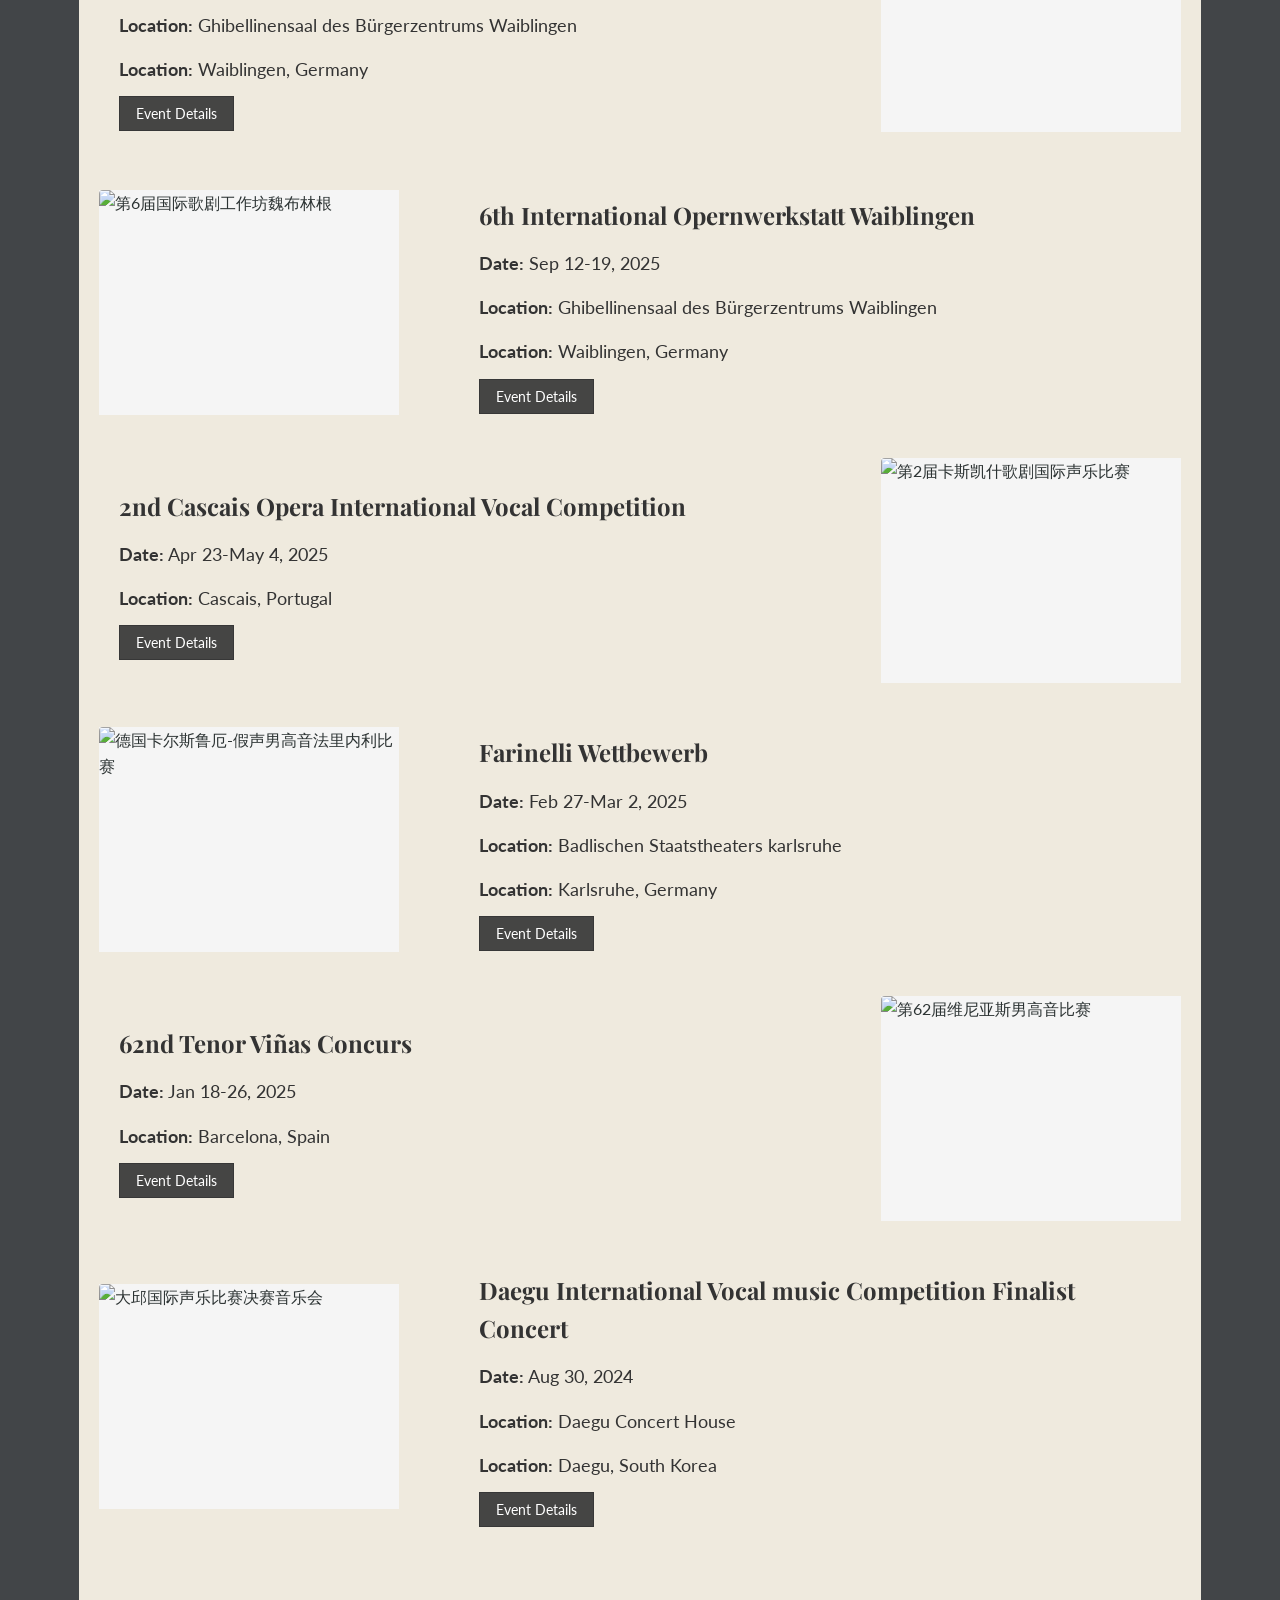
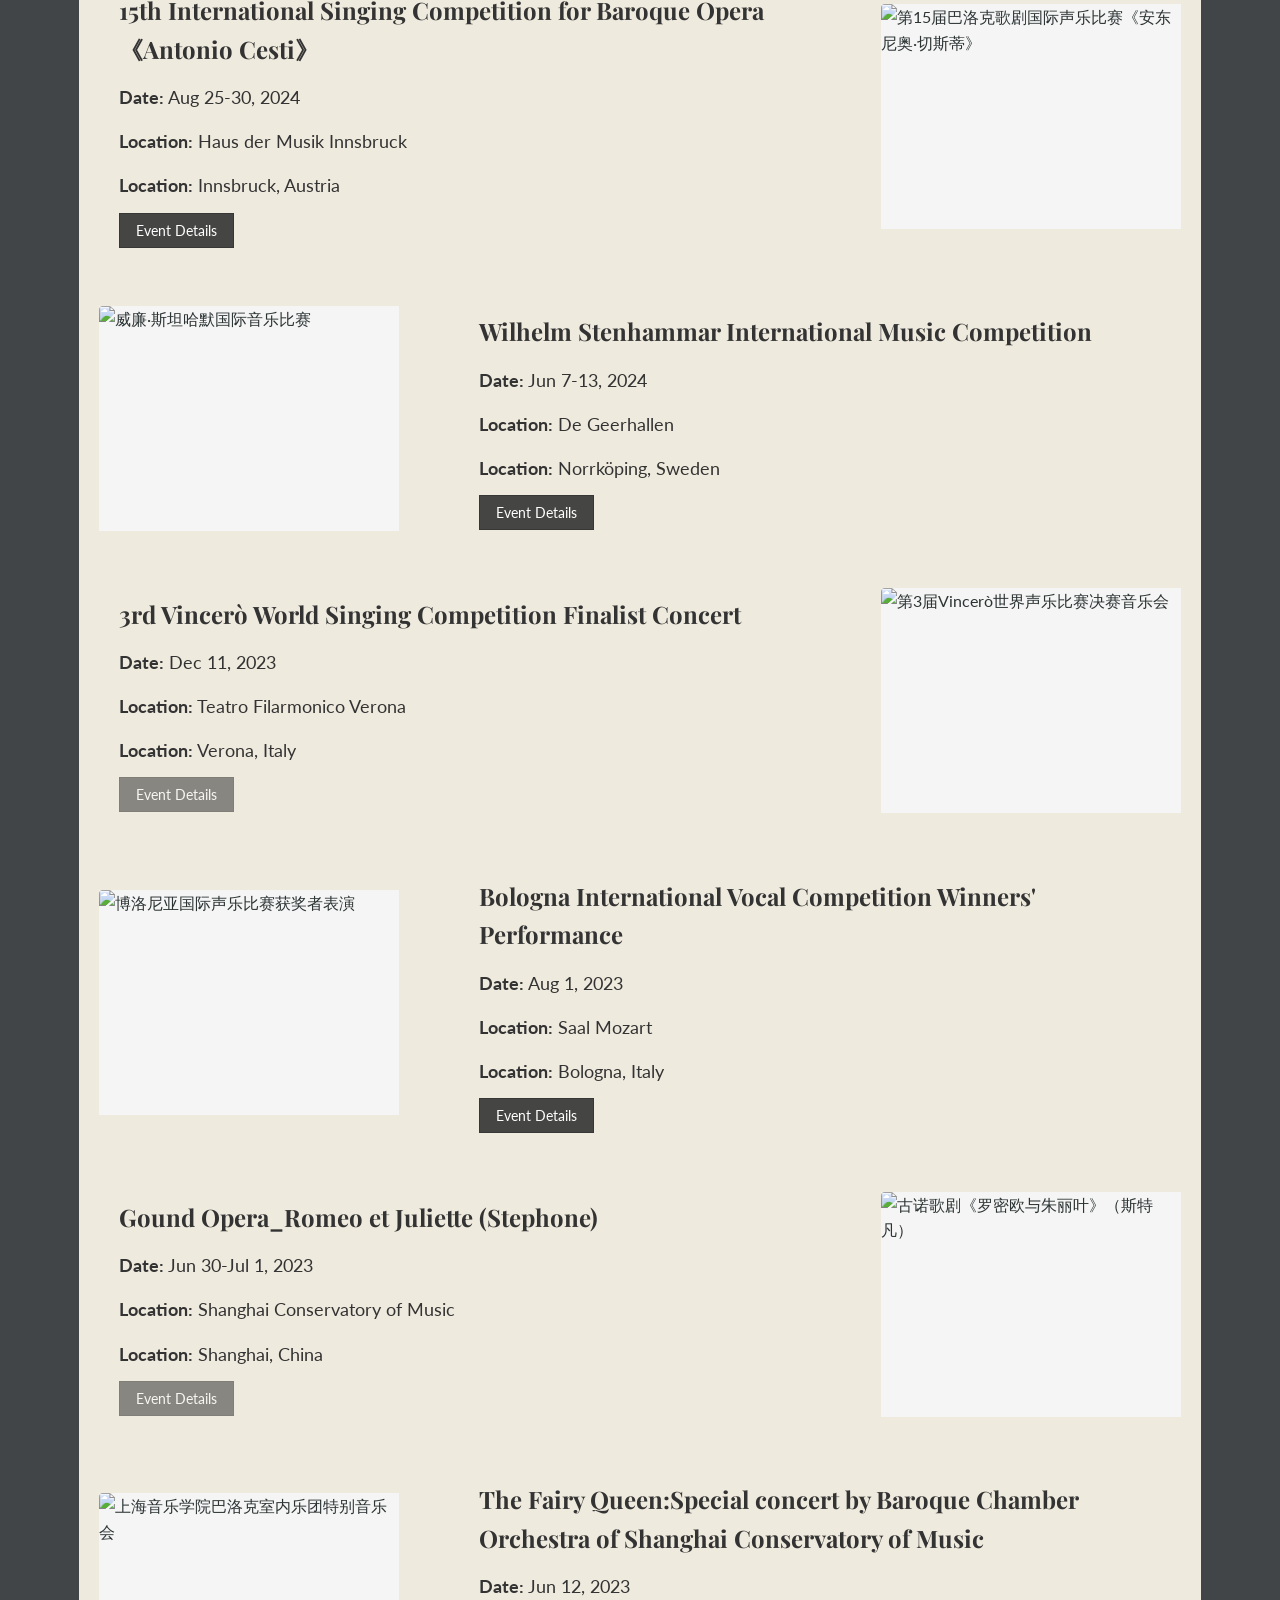
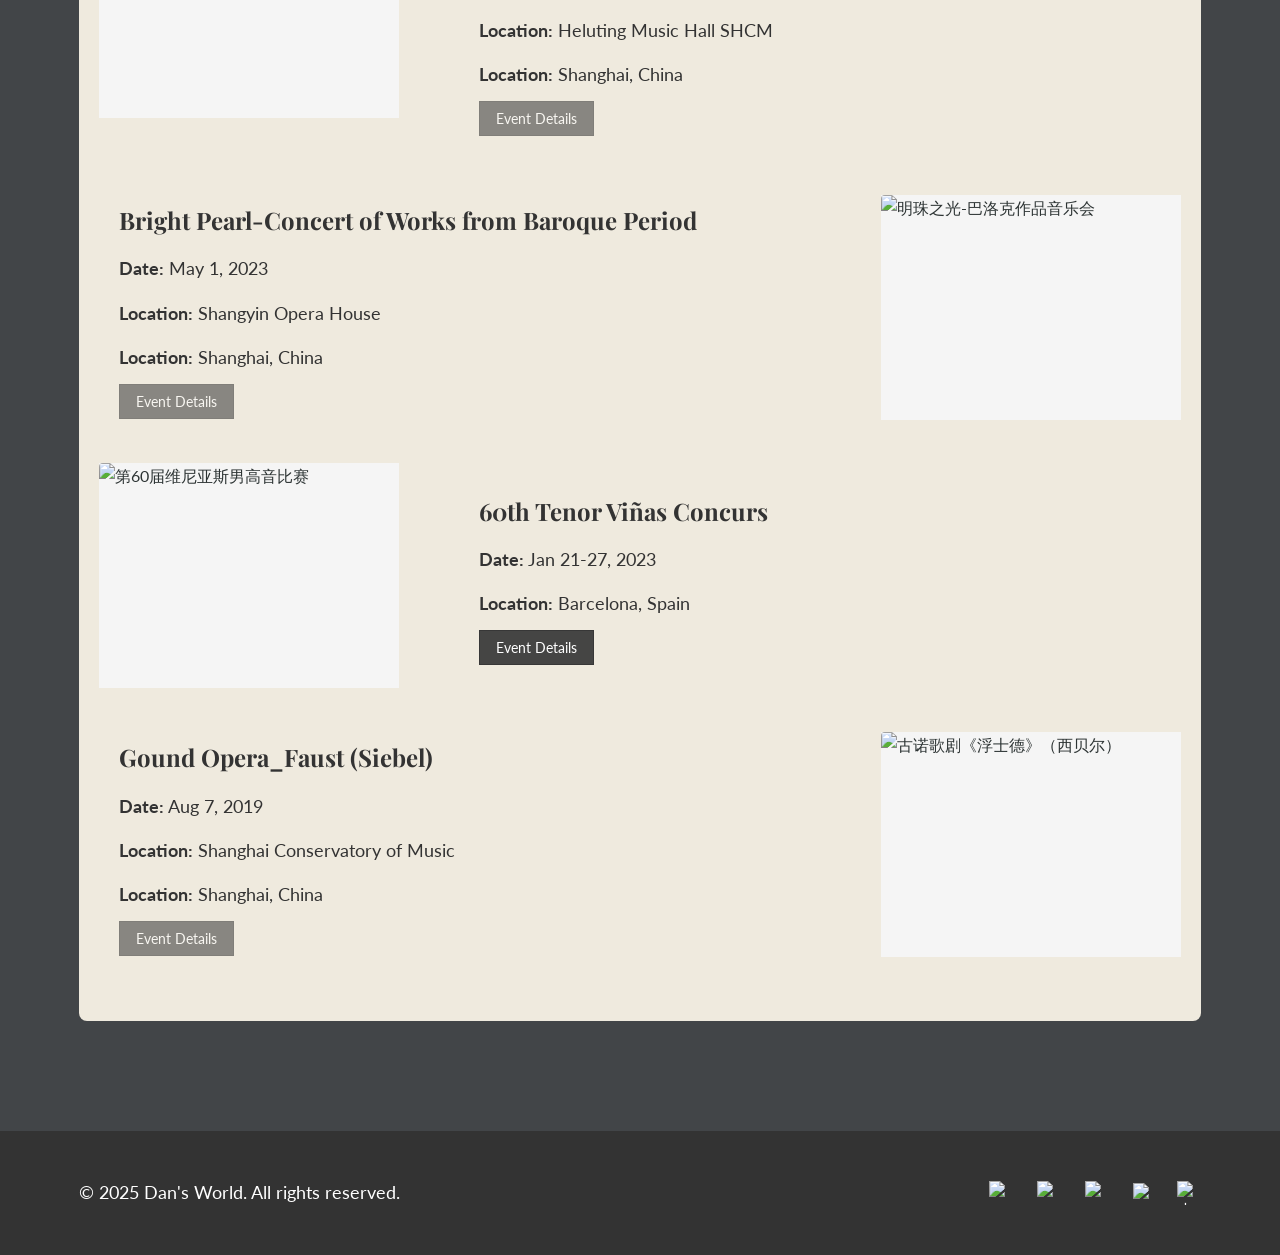
==== commit ab15890e: "Update schedule.html" ====
--- a/schedule.html
+++ b/schedule.html
@@ -209,7 +209,7 @@
                  <!-- 第6届国际歌剧工作坊魏布林根-->
             <div class="about-content">
                 <div class="about-text">
-                    <h3>AbschlussKonzert 6 International Opernwerkstatt Waiblingen</h3>
+                    <h3>6th International Opernwerkstatt Waiblingen</h3>
                     <p><strong>Date:</strong> <span>Sep 12-19, 2025</span></p>
                     <p><strong>Location:</strong> <span>Ghibellinensaal des Bürgerzentrums Waiblingen</span></p>                   
                     <p><strong>Location:</strong> <span>Waiblingen, Germany</span></p>
@@ -363,7 +363,7 @@
                 <div class="about-text">
                     <h3>Bright Pearl-Concert of Works from Baroque Period</h3>
                     <p><strong>Date:</strong> <span>May 1, 2023</span></p>
-                    <p><strong>Location:</strong> <span>shangyin Opera House</span></p> 
+                    <p><strong>Location:</strong> <span>Shangyin Opera House</span></p> 
                     <p><strong>Location:</strong> <span>Shanghai, China</span></p>
                     <a href="#" class="btn-sm btn-disabled" data-i18n="schedule.detailsButton">活动详情</a>
                 </div>
